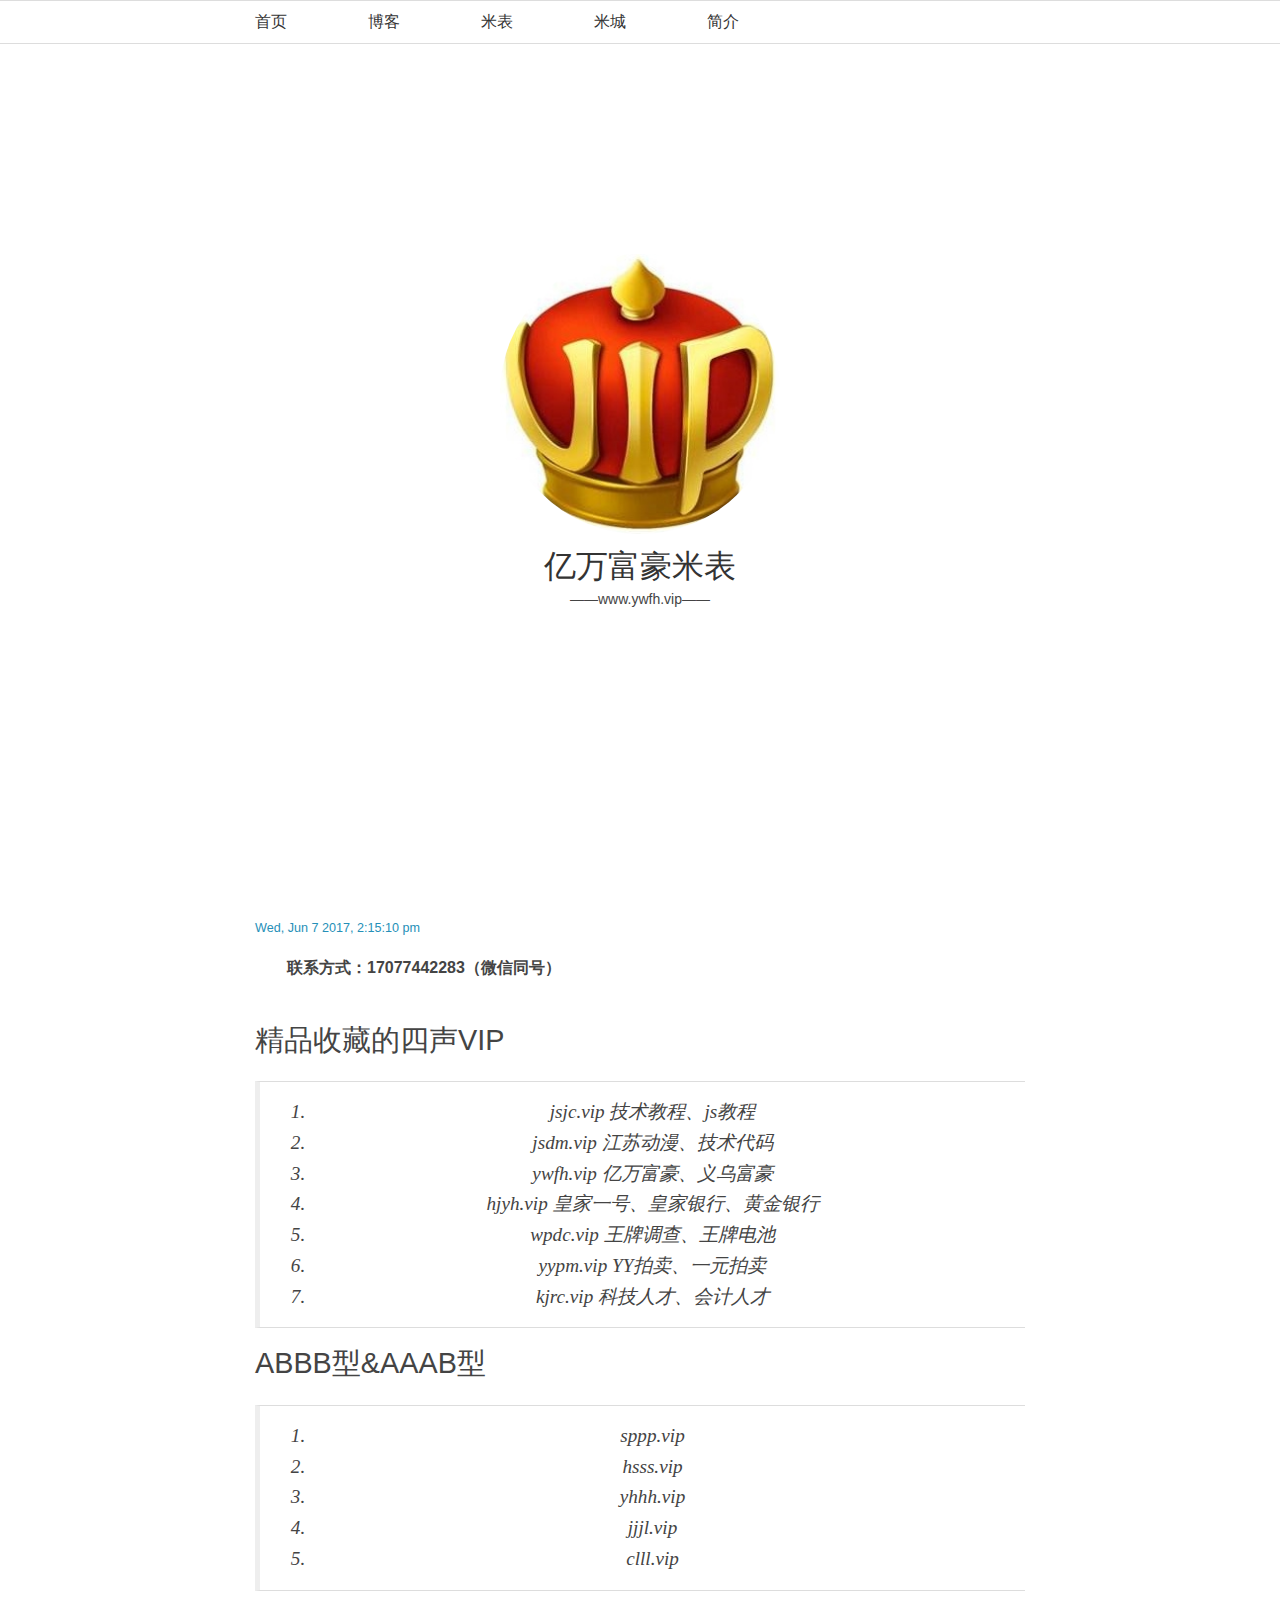
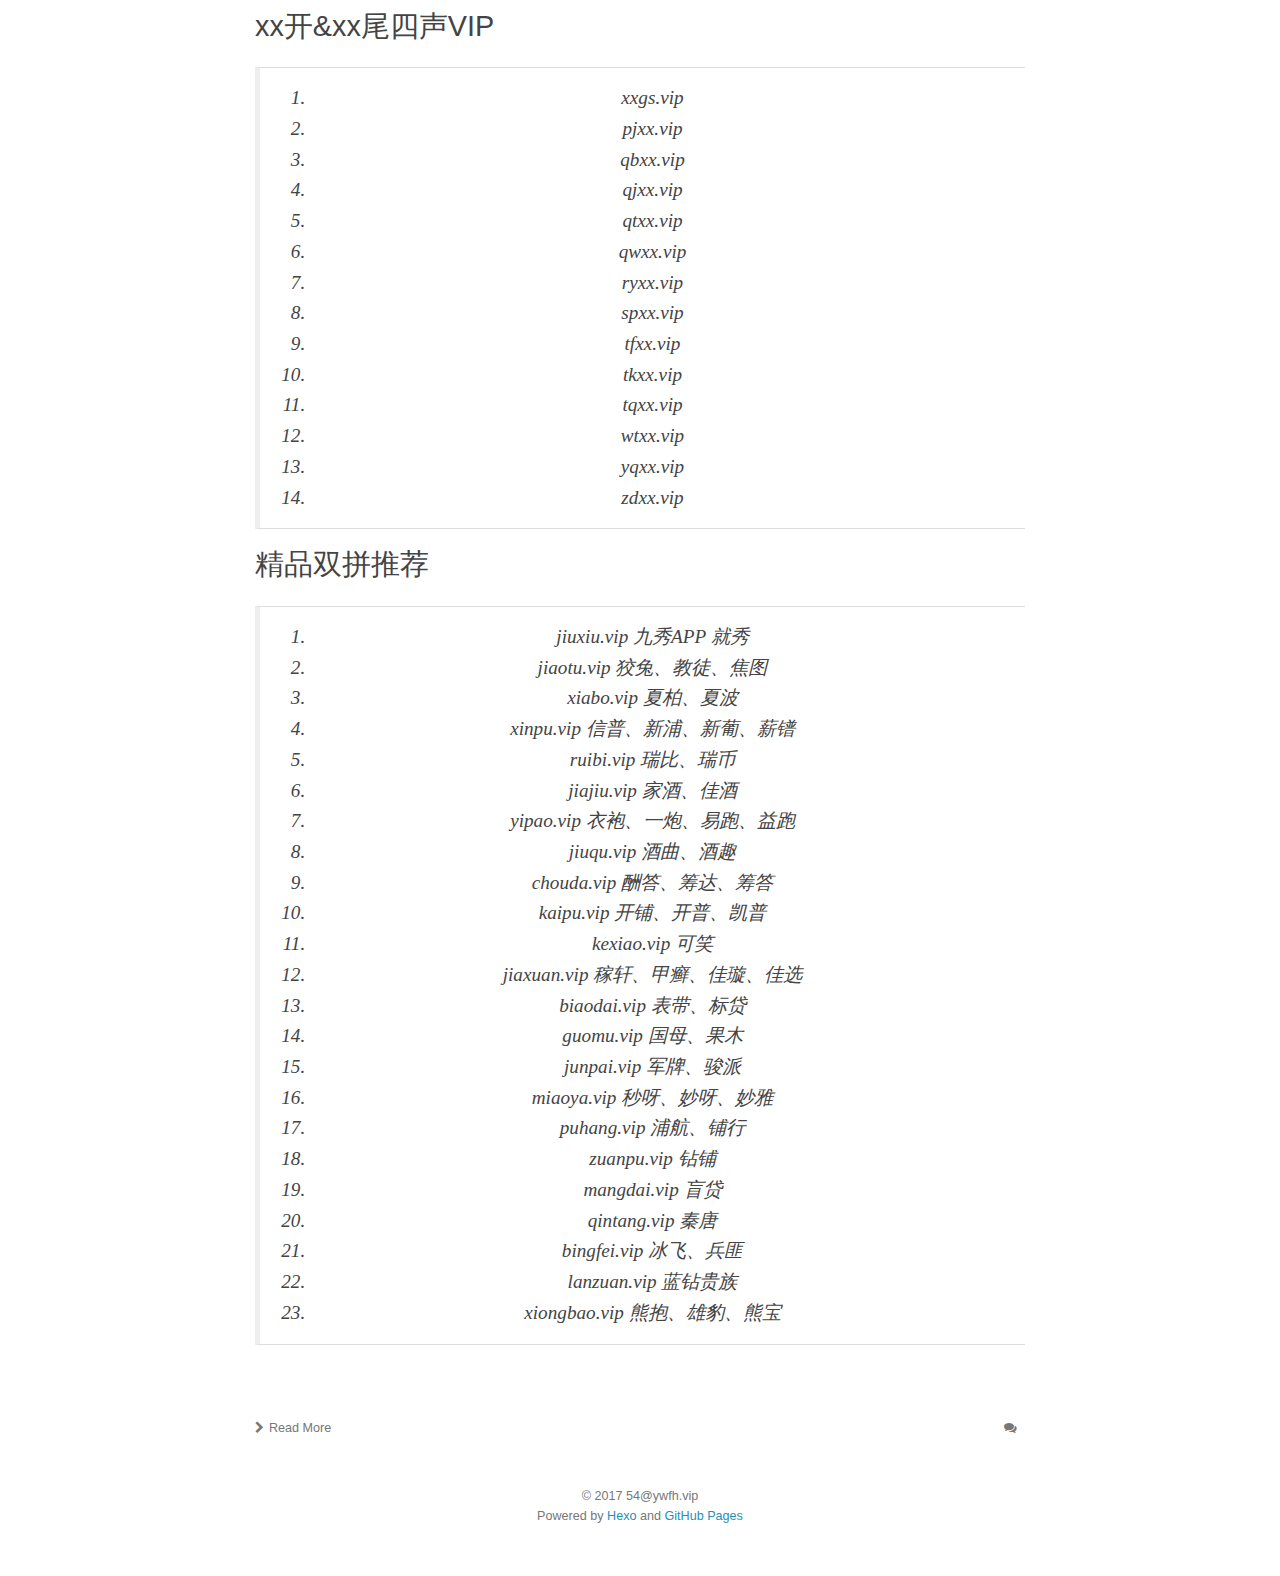
==== index.html @ cd0932d5 "Site updated: 2017-06-07 15:28:38" ====
<!DOCTYPE HTML>
<html>
<head>
  <meta charset="utf-8">
  
  <title>亿万富豪米表</title>
  <meta name="author" content="54@ywfh.vip">
  
  
  <meta name="viewport" content="width=device-width, initial-scale=1, maximum-scale=1">

  
  <meta property="og:site_name" content="亿万富豪米表"/>

  
    <meta property="og:image" content="undefined"/>
  

  <link href="/favicon.ico" rel="icon">
  <link rel="alternate" href="/atom.xml" title="亿万富豪米表" type="application/atom+xml">
  <link rel="stylesheet" href="//netdna.bootstrapcdn.com/bootstrap/3.1.0/css/bootstrap.min.css">
<link rel="stylesheet" href="//netdna.bootstrapcdn.com/font-awesome/4.0.3/css/font-awesome.css">
<link rel="stylesheet" href="/css/style.css">
  <script src="http://code.jquery.com/jquery-2.1.1.min.js"></script>
  <!--[if lt IE 9]><script src="//html5shiv.googlecode.com/svn/trunk/html5.js"></script><![endif]-->
  
<script type="text/javascript">
  var _gaq = _gaq || [];
  _gaq.push(['_setAccount', 'UA-368771XX-X']);
  _gaq.push(['_trackPageview']);

  (function() {
    var ga = document.createElement('script'); ga.type = 'text/javascript'; ga.async = true;
    ga.src = ('https:' == document.location.protocol ? 'https://ssl' : 'http://www') + '.google-analytics.com/ga.js';
    var s = document.getElementsByTagName('script')[0]; s.parentNode.insertBefore(ga, s);
  })();
</script>

</head>

<body>
  <header id="header" class='normal_mode'>
    <nav id="main-nav">
  <ul class='container'>
    
      <li><a href="http://mgal.cn">首页</a></li>
    
      <li><a href="http://blog.mgal.cn">博客</a></li>
    
      <li><a href="/">米表</a></li>
    
      <li><a href="http://www.jianshu.com/p/e6744fd95f46">米城</a></li>
    
      <li><a href="http://blog.mgal.cn/about">简介</a></li>
    
  </ul>
  <div class="clearfix"></div>
</nav>
  </header>
  <div id="content" class="container">
    <div id="cover">
	<div id="profile" alt="http://or22gdng5.bkt.clouddn.com/mark/20170607-144339806.jpg">
		<a href="/">
			<div class="logo">
				<img src="/logo.png" alt="Profile Picture">
			</div>
			<div id="title">亿万富豪米表</div>
		</a>

		
			<div id="subtitle">——www.ywfh.vip——</div>
		
		 <ul class="my-socials">
  
 
</ul>
	</div>
</div>


  <article class="post">
  
    <div class="gallery">
  <div class="photoset">
    
      <img src="">
    
  </div>
  <div class="control">
    <div class="prev"></div>
    <div class="next"></div>
  </div>
</div>
  
  <div class="post-content">
    <header>
      
      <time datetime="2017-06-07T06:15:10.644Z"><a href="/2017/06/07/hello-world/">Wed, Jun 7 2017, 2:15:10 pm</a></time>

  
    <h1 class="title"><a href="/2017/06/07/hello-world/"></a></h1>
  



<div class="clear"></div>
      
    </header>
    <div class="entry">
      
        <p><strong>联系方式：17077442283（微信同号）‌</strong><br><img src="http://or22gdng5.bkt.clouddn.com/mark/20170607-150632380.jpg" alt=""></p>
<h1 id="精品收藏的四声VIP"><a href="#精品收藏的四声VIP" class="headerlink" title="精品收藏的四声VIP"></a>精品收藏的四声VIP</h1><blockquote>
<ol>
<li>jsjc.vip 技术教程、js教程</li>
<li>jsdm.vip 江苏动漫、技术代码</li>
<li>ywfh.vip 亿万富豪、义乌富豪</li>
<li>hjyh.vip 皇家一号、皇家银行、黄金银行</li>
<li>wpdc.vip 王牌调查、王牌电池</li>
<li>yypm.vip YY拍卖、一元拍卖</li>
<li>kjrc.vip 科技人才、会计人才</li>
</ol>
</blockquote>
<h1 id="‌ABBB型-amp-AAAB型"><a href="#‌ABBB型-amp-AAAB型" class="headerlink" title="‌ABBB型&amp;AAAB型"></a>‌ABBB型&amp;AAAB型</h1><blockquote>
<ol>
<li>sppp.vip</li>
<li>hsss.vip</li>
<li>yhhh.vip</li>
<li>jjjl.vip</li>
<li>clll.vip</li>
</ol>
</blockquote>
<h1 id="xx开-amp-xx尾四声VIP"><a href="#xx开-amp-xx尾四声VIP" class="headerlink" title="xx开&amp;xx尾四声VIP"></a>xx开&amp;xx尾四声VIP</h1><blockquote>
<ol>
<li>xxgs.vip</li>
<li>pjxx.vip</li>
<li>qbxx.vip</li>
<li>qjxx.vip</li>
<li>qtxx.vip</li>
<li>qwxx.vip</li>
<li>ryxx.vip</li>
<li>spxx.vip</li>
<li>tfxx.vip</li>
<li>tkxx.vip</li>
<li>tqxx.vip</li>
<li>wtxx.vip</li>
<li>yqxx.vip</li>
<li>zdxx.vip</li>
</ol>
</blockquote>
<h1 id="精品双拼推荐"><a href="#精品双拼推荐" class="headerlink" title="精品双拼推荐"></a>精品双拼推荐</h1><blockquote>
<ol>
<li>jiuxiu.vip 九秀APP 就秀</li>
<li>jiaotu.vip 狡兔、教徒、焦图</li>
<li>xiabo.vip 夏柏、夏波</li>
<li>xinpu.vip 信普、新浦、新葡、薪镨</li>
<li>ruibi.vip 瑞比、瑞币</li>
<li>jiajiu.vip 家酒、佳酒</li>
<li>yipao.vip 衣袍、一炮、易跑、益跑</li>
<li>jiuqu.vip 酒曲、酒趣</li>
<li>chouda.vip 酬答、筹达、筹答</li>
<li>kaipu.vip 开铺、开普、凯普</li>
<li>kexiao.vip 可笑</li>
<li>jiaxuan.vip 稼轩、甲癣、佳璇、佳选</li>
<li>biaodai.vip 表带、标贷</li>
<li>guomu.vip 国母、果木</li>
<li>junpai.vip 军牌、骏派</li>
<li>miaoya.vip 秒呀、妙呀、妙雅</li>
<li>puhang.vip 浦航、铺行</li>
<li>zuanpu.vip 钻铺</li>
<li>mangdai.vip 盲贷</li>
<li>qintang.vip 秦唐</li>
<li>bingfei.vip 冰飞、兵匪</li>
<li>lanzuan.vip 蓝钻贵族</li>
<li>xiongbao.vip 熊抱、雄豹、熊宝</li>
</ol>
</blockquote>
<p><img src="http://or22gdng5.bkt.clouddn.com/mark/20170607-144339806.jpg" alt=""></p>

      
    </div>
    <footer>
      
        <div class="alignleft">
            <a href="/2017/06/07/hello-world/#more" class="more-link"><i class="fa fa-chevron-right"></i>Read More</a>
        </div>
        
        
          <div class="alignright"> 
            <a href="http://ywfh.vip/2017/06/07/hello-world/#comment" class="comment-link">
              <i class="fa fa-comments"></i><span class="ds-thread-count" data-thread-key="/2017/06/07/hello-world/">&nbsp;
              </span>
            </a>
          </div>
        
      
      <div class="clearfix"></div>
    </footer>
  </div>
</article>





<nav id="pagination">
  
  
  <div class="clearfix"></div>
</nav>

<script src="/js/jquery.anystretch.min.js"></script>
<script src="/js/cover.js"></script>

    <div class="clearfix"></div>
  </div>
  <footer id="footer" class="inner"><div>
  
  &copy; 2017 54@ywfh.vip
  
</div>
Powered by <a href="http://zespia.tw/hexo/" title="Hexo" target="_blank" rel="external">Hexo</a> and <a href="http://pages.github.com/" title="GitHub Pages" target="_blank" rel="external">GitHub Pages</a>

<div class="clearfix"></div></footer>
  
<script src="/js/jquery.imagesloaded.min.js"></script>
<script src="/js/gallery.js"></script>
<script src="//netdna.bootstrapcdn.com/bootstrap/3.1.0/js/bootstrap.min.js"></script>




    <script type="text/javascript">
        (function(){

            $(window).scroll(function(){

                var scrollTop = $(window).scrollTop();
                if ( scrollTop >200 ){
                    $("#main-nav").removeClass('normal_mode').addClass('top_mode');
                } else{
                    $("#main-nav").removeClass('top_mode').addClass('normal_mode');
                }

            });

        })();
    </script>



  <link rel="stylesheet" href="/fancybox/jquery.fancybox.css" media="screen" type="text/css">
  <script src="/fancybox/jquery.fancybox.pack.js"></script>
  <script type="text/javascript">
  (function($){
    $('.fancybox').fancybox({
      'titlePosition': 'inside'
    });
  })(jQuery);
  </script>



    
    <script type="text/javascript">
      var duoshuoQuery = {short_name:"your_id"};
    (function() {
      var ds = document.createElement('script');
      ds.type = 'text/javascript';ds.async = true;
      ds.src = 'http://static.duoshuo.com/embed.js';
      ds.charset = 'UTF-8';
      (document.getElementsByTagName('head')[0] 
      || document.getElementsByTagName('body')[0]).appendChild(ds);
    })();
  </script>



<script type="text/javascript">
  
  $(function(){

    $('.title').hover(
      function() {      
        $(this).stop().animate(
          {'marginLeft': '10px'}, 200
        );   
      }, 
      function() {       
        $(this).stop().animate({'marginLeft': '0px'}, 200);      
      
    });   

  });

</script>


</body>
</html>
---- css/style.css ----
* {
  margin: 0;
  padding: 0;
}
body {
  background: #fff;
  color: #444;
  font-family: "Helvetica Neue", "Helvetica", Arial, sans-serif;
  font-size: 14px;
  text-shadow: 0 0 1px transparent;
}
@media screen and (max-width: 600px) {
  body {
    font-size: 13px;
  }
}
h1,
h2,
h3,
h4,
h5,
h6 {
  font-family: "Lato", Helvetica Neue, Helvetica, Arial, sans-serif;
}
h1 {
  font-size: 1.8em;
}
h2 {
  font-size: 1.5em;
}
h3 {
  font-size: 1.3em;
}
.fa {
  display: inline;
}
a {
  text-decoration: none;
  color: #258fb8;
}
a:hover {
  text-decoration: underline;
}
p {
  text-indent: 2em;
}
.alignleft {
  float: left;
}
.alignright {
  float: right;
}
.clearfix {
  zoom: 1;
}
.clearfix:before,
.clearfix:after {
  content: "";
  display: table;
}
.clearfix:after {
  clear: both;
}
@media screen and (min-width: 1200px) {
  .container {
    width: 800px;
  }
}
.jiathis_style * {
  -webkit-box-sizing: content-box;
  -moz-box-sizing: content-box;
  box-sizing: content-box;
  -webkit-box-sizing: content-box;
  -moz-box-sizing: content-box;
  -webkit-box-sizing: content-box;
  -moz-box-sizing: content-box;
  box-sizing: content-box;
}
.categories,
.tags {
  position: relative;
  margin-bottom: 5px;
}
.categories a,
.tags a,
.categories i,
.tags i {
  color: #777;
}
.categories a:hover,
.tags a:hover {
  color: #258fb8;
  text-decoration: none;
}
#header {
  text-shadow: 0 0 1px #fff;
  margin-top: 0px;
}
#header a {
  color: #999;
}
#header a:hover {
  color: #258fb8;
  text-decoration: none;
}
#header h1 {
  font-weight: normal;
  font-size: 2.5em;
  line-height: 1;
}
#header h2 {
  font-weight: normal;
  font-size: 0.9em;
  line-height: 1;
  margin-top: 10px;
}
#header #main-nav {
  border-top: 1px solid #ddd;
  border-bottom: 1px solid #ddd;
  font-family: "Lato", Helvetica Neue, Helvetica, Arial, sans-serif;
  line-height: 2.5em;
}
#header #main-nav.top_mode {
  position: fixed;
  top: 0px;
  left: 0px;
  right: 0px;
  z-index: 5000;
  background-color: #fff;
}
#header #main-nav ul {
  list-style: none;
  margin-bottom: 0;
}
#header #main-nav ul li {
  display: inline-block;
  padding: 3px 0px;
  margin-right: 10%;
}
#header #main-nav ul li a {
  color: #333;
  font-size: 16px;
}
#header #main-nav ul li a:hover {
  color: #258fb8;
}
article {
  margin: 20px 0 40px 0;
}
article.page {
  padding-left: 20px;
}
article.page .icon {
  display: none;
}
article.post .icon:before {
  content: '\f016';
}
article.photo .icon:before {
  content: '\f030';
}
article.link .icon:before {
  content: '\f0c1';
}
article.link .title a:after {
  content: '\f08e';
  color: #777;
  font: 12px font-icon;
  padding-left: 10px;
  vertical-align: super;
}
article .post-content {
  position: relative;
}
article .gallery {
  overflow: hidden;
  position: relative;
}
article .gallery:hover .control {
  opacity: 1;
  -ms-filter: none;
  filter: none;
}
article .gallery img {
  min-width: 100%;
  max-width: 100%;
  height: auto;
  position: absolute;
  top: 0;
  left: 0;
  opacity: 0;
  -ms-filter: "progid:DXImageTransform.Microsoft.Alpha(Opacity=0)";
  filter: alpha(opacity=0);
}
article .gallery .control {
  opacity: 0;
  -ms-filter: "progid:DXImageTransform.Microsoft.Alpha(Opacity=0)";
  filter: alpha(opacity=0);
  -webkit-transition: 0.3s;
  -moz-transition: 0.3s;
  -o-transition: 0.3s;
  -ms-transition: 0.3s;
  transition: 0.3s;
}
article .gallery .prev,
article .gallery .next {
  position: absolute;
  top: 0;
  width: 50%;
  height: 100%;
  cursor: pointer;
}
article .gallery .prev:before,
article .gallery .next:before {
  position: absolute;
  font: 24px/1 font-icon;
  text-align: center;
  width: 24px;
  text-shadow: 0 0 15px rgba(0,0,0,0.5);
  color: #fff;
  margin-top: -12px;
  top: 50%;
}
article .gallery .prev {
  left: 0;
}
article .gallery .prev:before {
  content: '\f053';
  left: 10px;
}
article .gallery .next {
  right: 0;
}
article .gallery .next:before {
  content: '\f054';
  right: 10px;
}
article header .icon {
  width: 32px;
  height: 32px;
  margin-right: 25px;
  position: absolute;
  top: 20px;
  left: 20px;
  color: #258fb8;
}
@media screen and (max-width: 600px) {
  article header .icon {
    display: none;
  }
}
article header .icon:before {
  position: absolute;
  font: 32px font-icon;
  top: 0;
  left: 0;
  width: 32px;
  text-align: center;
}
article header time {
  color: #777;
  font: 0.9em "Lato", Helvetica Neue, Helvetica, Arial, sans-serif;
  margin-bottom: 5px;
  display: block;
  line-height: 1;
}
article header .title {
  font-weight: normal;
  font-size: 35px;
  margin: 10px 0px;
  color: #258fb8;
}
article header .title a {
  color: #258fb8;
}
article header .title a:hover {
  color: #258fb8;
  text-decoration: none;
}
article .entry {
  text-align: justify;
  line-height: 1.6;
  font-size: 16px;
}
article .entry p,
article .entry blockquote,
article .entry ul,
article .entry ol,
article .entry dl,
article .entry table,
article .entry iframe,
article .entry h3,
article .entry h4,
article .entry h5,
article .entry h6,
article .entry .video-container {
  margin-top: 15px;
}
article .entry p {
  margin: 20px 0;
  font-size: 16px;
  line-height: 25px;
}
article .entry blockquote {
  border-top: 1px solid #ddd;
  border-bottom: 1px solid #ddd;
  font-style: italic;
  font-family: "Georgia", serif;
  font-size: 1.2em;
  padding: 0 30px 15px;
  text-align: center;
}
article .entry blockquote footer {
  border-top: none;
  font-size: 0.8em;
  line-height: 1;
  margin: 20px 0 0;
  padding-top: 0;
}
article .entry blockquote footer cite:before {
  content: '—';
  color: #ccc;
  padding: 0 0.5em;
}
article .entry code,
article .entry pre {
  font-family: Monaco, Menlo, Consolas, Courier New, monospace;
}
article .entry code {
  background: #eee;
  color: #666;
  padding: 0 5px;
  margin: 0 2px;
  font-size: 0.9em;
  border: 1px solid #ddd;
  border-radius: 3px;
}
article .entry pre {
  background: #eee;
  border: 1px solid #ddd;
  margin-top: 15px;
  overflow: auto;
  padding: 7px 15px;
  border-radius: 2px;
}
article .entry pre code {
  background: none;
  padding: 0;
  margin: 0;
  border: none;
  border-radius: 0;
}
article .entry ul,
article .entry ol,
article .entry dl {
  margin-left: 20px;
}
article .entry ul ul,
article .entry ol ul,
article .entry dl ul,
article .entry ul ol,
article .entry ol ol,
article .entry dl ol,
article .entry ul dl,
article .entry ol dl,
article .entry dl dl {
  margin-top: 0;
}
article .entry h1,
article .entry h2 {
  padding-bottom: 10px;
  margin-top: 20px;
}
article .entry img,
article .entry video {
  max-width: 100%;
  height: auto;
  border: none;
}
article .entry iframe {
  border: none;
}
article .entry .caption {
  display: block;
  margin: 5px 0;
  color: #777;
  position: relative;
  font-size: 0.9em;
}
article .entry .caption i {
  margin-right: 10px;
}
article .entry .video-container {
  position: relative;
  padding-bottom: 56.25%;
  padding-top: 30px;
  height: 0;
  overflow: hidden;
}
article .entry .video-container iframe,
article .entry .video-container object,
article .entry .video-container embed {
  position: absolute;
  top: 0;
  left: 0;
  width: 100%;
  height: 100%;
  margin-top: 0;
}
article .entry .pullquote {
  float: right;
  border: none;
  padding: 0;
  margin: 1em 0 0.5em 1.5em;
  text-align: left;
  width: 45%;
  font-size: 1.5em;
}
article #profile {
  padding: 30px 0;
  background: #f9f9f9;
  border-bottom: 1px solid #ddd;
  color: #666;
}
article footer {
  margin-top: 15px;
  padding-top: 10px;
  color: #777;
  font-size: 0.9em;
  line-height: 16px;
  position: relative;
  min-height: 16px;
}
article footer a {
  color: #777;
}
article footer a:hover {
  color: #258fb8;
  text-decoration: none;
}
article footer a:before {
  padding-right: 10px;
  vertical-align: middle;
}
article footer .categories,
article footer .tags {
  position: relative;
  margin: 5px 0;
}
.more-link .fa {
  margin-right: 5px;
}
.comment-link .fa {
  margin-right: 5px;
}
#comment {
  background: #fff;
  margin-bottom: 50px;
}
#comment .title {
  font-weight: normal;
  margin-bottom: 15px;
}
#pagination a {
  display: block;
  padding: 5px 10px;
  background: #ddd;
  color: #777;
  font-family: "Lato", Helvetica Neue, Helvetica, Arial, sans-serif;
  text-shadow: 0 0 1px #fff;
  margin: 10px 0;
}
#pagination a:hover {
  background: #258fb8;
  color: #fff;
  text-decoration: none;
  text-shadow: none;
}
#pagination .prev .fa {
  margin-right: 5px;
}
#pagination .next .fa {
  margin-left: 5px;
}
#cover {
  height: 250px;
  background: #f9f9f9;
  text-align: center;
  center: fixed;
  -moz-background-size: cover;
  -webkit-background-size: cover;
  -o-background-size: cover;
  -webkit-background-size: cover;
  -moz-background-size: cover;
  background-size: cover;
}
#cover #profile {
  padding-top: 60px;
}
#cover #profile a {
  font-size: 32px;
  color: #333;
  text-transform: uppercase;
}
#cover #profile .logo {
  margin-bottom: 10px;
}
#cover #profile .logo img {
  -webkit-border-radius: 50%;
  border-radius: 50%;
  -moz-border-radius: 50%;
  -webkit-border-radius: 50%;
  width: 280px;
  height: 280px;
  -webkit-box-shadow: 0 0 1px #fff;
  box-shadow: 0 0 1px #fff;
}
#cover #profile .my-socials {
  display: inline-block;
  list-style: none;
  margin: 0 auto;
}
#cover #profile .my-socials li {
  float: left;
  width: 30px;
  margin: 5px;
}
#cover #profile .my-socials li a {
  background: #cd5c5c;
  text-decoration: none;
  display: block;
  text-align: center;
  width: 30px;
  height: 30px;
  border-radius: 30px;
  color: #fff;
}
#cover #profile .my-socials li a:hover {
  color: #fff;
  -webkit-box-shadow: 0 0 10px rgba(0,0,0,0.5);
  box-shadow: 0 0 10px rgba(0,0,0,0.5);
}
#cover #profile .my-socials li .weibo {
  background-color: #e20021;
}
#cover #profile .my-socials li .github {
  background-color: #333;
}
#cover #profile .my-socials li .twitter {
  background-color: #00b6f3;
}
#cover #profile .my-socials li .email {
  background-color: #ffd700;
}
#cover #profile .my-socials li i {
  font-size: 18px;
  font-style: normal;
  line-height: 30px;
  margin: 0;
}
.archive-title {
  color: #777;
  font-weight: normal;
  margin-bottom: 30px;
  text-shadow: 0 0 1px #fff;
}
.archive-title .fa {
  padding-right: 15px;
}
.archive {
  border-bottom: 1px solid #ddd;
  margin-bottom: 50px;
}
.archive article {
  -webkit-box-shadow: none;
  box-shadow: none;
}
.archive article .post-content {
  margin-bottom: 0;
}
#sidebar {
  width: 270px;
  line-height: 1.8em;
}
@media screen and (max-width: 900px) {
  #sidebar {
    float: none;
    width: 100%;
  }
}
#sidebar .widget {
  background: #fff;
  -webkit-box-shadow: 0px 1px 3px #636262;
  box-shadow: 0px 1px 3px #636262;
  margin-bottom: 30px;
  word-wrap: break-word;
}
#sidebar .widget .title {
  padding: 15px 20px;
  font-size: 1em;
  border-bottom: 1px solid #ddd;
  font-weight: normal;
}
#sidebar .widget .entry {
  font-size: 0.9em;
  padding: 15px 20px;
}
#sidebar .widget ul,
#sidebar .widget ol,
#sidebar .widget dl {
  list-style: none;
}
#sidebar .widget ul ul,
#sidebar .widget ol ul,
#sidebar .widget dl ul,
#sidebar .widget ul ol,
#sidebar .widget ol ol,
#sidebar .widget dl ol,
#sidebar .widget ul dl,
#sidebar .widget ol dl,
#sidebar .widget dl dl {
  list-style: disc;
  margin-left: 20px;
}
#sidebar .search {
  margin-bottom: 30px;
  -webkit-box-shadow: 0px 1px 3px #636262;
  box-shadow: 0px 1px 3px #636262;
}
#sidebar .search input {
  background: #fff;
  font-family: "Lato", Helvetica Neue, Helvetica, Arial, sans-serif;
  font-style: italic;
  font-size: 1em;
  padding: 10px 15px;
  border: 1px solid #ddd;
  width: 100%;
  -webkit-box-sizing: border-box;
  -moz-box-sizing: border-box;
  box-sizing: border-box;
  color: #777;
}
#sidebar .search input:focus {
  color: #444;
}
#sidebar .tag small {
  margin-left: 15px;
  color: #777;
}
#sidebar .tag small:before {
  content: '(';
}
#sidebar .tag small:after {
  content: ')';
}
#sidebar .twitter li {
  border-bottom: 1px solid #ddd;
  padding: 15px 20px;
  font-size: 0.9em;
}
#sidebar .twitter li:last-of-type {
  border-bottom: none;
}
#sidebar .twitter small {
  display: block;
  margin-top: 10px;
  color: #777;
  line-height: 1;
}
#sidebar .tagcloud .entry {
  padding-right: 5px;
}
#sidebar .tagcloud a {
  margin-right: 10px;
  display: inline-block;
}
#footer {
  color: #777;
  margin-bottom: 50px;
  font: 0.9em/1.6 "Lato", Helvetica Neue, Helvetica, Arial, sans-serif;
  text-shadow: 0 0 1px #fff;
  margin-top: 10px;
  text-align: center;
}
#footer .icon {
  width: 32px;
  height: 32px;
}
#footer .github:before {
  content: "\f09b";
}
.entry .gist {
  background: #eee;
  border: 1px solid #ddd;
  margin-top: 15px;
  padding: 7px 15px;
  border-radius: 2px;
  text-shadow: 0 0 1px #fff;
  line-height: 1.6;
  overflow: auto;
  color: #666;
}
.entry .gist .gist-file {
  border: none;
  font-family: inherit;
  margin: 0;
  font-size: 0.9em;
}
.entry .gist .gist-file .gist-data {
  background: none;
  border-bottom: none;
}
.entry .gist .gist-file .gist-data pre {
  padding: 0 !important;
  font-family: Monaco, Menlo, Consolas, Courier New, monospace;
}
.entry .gist .gist-file .gist-meta {
  background: none;
  color: #777;
  margin-top: 5px;
  padding: 0;
  text-shadow: 0 0 1px #fff;
  font-size: 100%;
}
.entry .gist .gist-file .gist-meta a {
  color: #258fb8;
}
.entry .gist .gist-file .gist-meta a:visited {
  color: #258fb8;
}
figure.highlight {
  background: #eee;
  border: 1px solid #ddd;
  margin-top: 15px;
  padding: 7px 15px;
  border-radius: 2px;
  text-shadow: 0 0 1px #fff;
  line-height: 1.6;
  overflow: auto;
  position: relative;
  font-size: 0.9em;
}
figure.highlight figcaption {
  color: #777;
  margin-bottom: 5px;
  text-shadow: 0 0 1px #fff;
}
figure.highlight figcaption a {
  position: absolute;
  right: 15px;
}
figure.highlight pre {
  border: none;
  padding: 0;
  margin: 0;
}
figure.highlight table {
  margin-top: 0;
  border-spacing: 0;
}
figure.highlight .gutter {
  color: #777;
  padding-right: 15px;
  border-right: 1px solid #ddd;
  text-align: right;
}
figure.highlight .code {
  padding-left: 15px;
  border-left: 1px solid #fff;
  color: #666;
}
pre .comment,
pre .template_comment,
pre .diff .header,
pre .doctype,
pre .pi,
pre .lisp .string,
pre .javadoc {
  color: #93a1a1;
  font-style: italic;
}
pre .keyword,
pre .winutils,
pre .method,
pre .addition,
pre .css .tag,
pre .request,
pre .status,
pre .nginx .title {
  color: #859900;
}
pre .number,
pre .command,
pre .string,
pre .tag .value,
pre .phpdoc,
pre .tex .formula,
pre .regexp,
pre .hexcolor {
  color: #2aa198;
}
pre .title,
pre .localvars,
pre .chunk,
pre .decorator,
pre .built_in,
pre .identifier,
pre .vhdl,
pre .literal,
pre .id {
  color: #268bd2;
}
pre .attribute,
pre .variable,
pre .lisp .body,
pre .smalltalk .number,
pre .constant,
pre .class .title,
pre .parent,
pre .haskell .type {
  color: #b58900;
}
pre .preprocessor,
pre .preprocessor .keyword,
pre .shebang,
pre .symbol,
pre .symbol .string,
pre .diff .change,
pre .special,
pre .attr_selector,
pre .important,
pre .subst,
pre .cdata,
pre .clojure .title {
  color: #cb4b16;
}
pre .deletion {
  color: #dc322f;
}
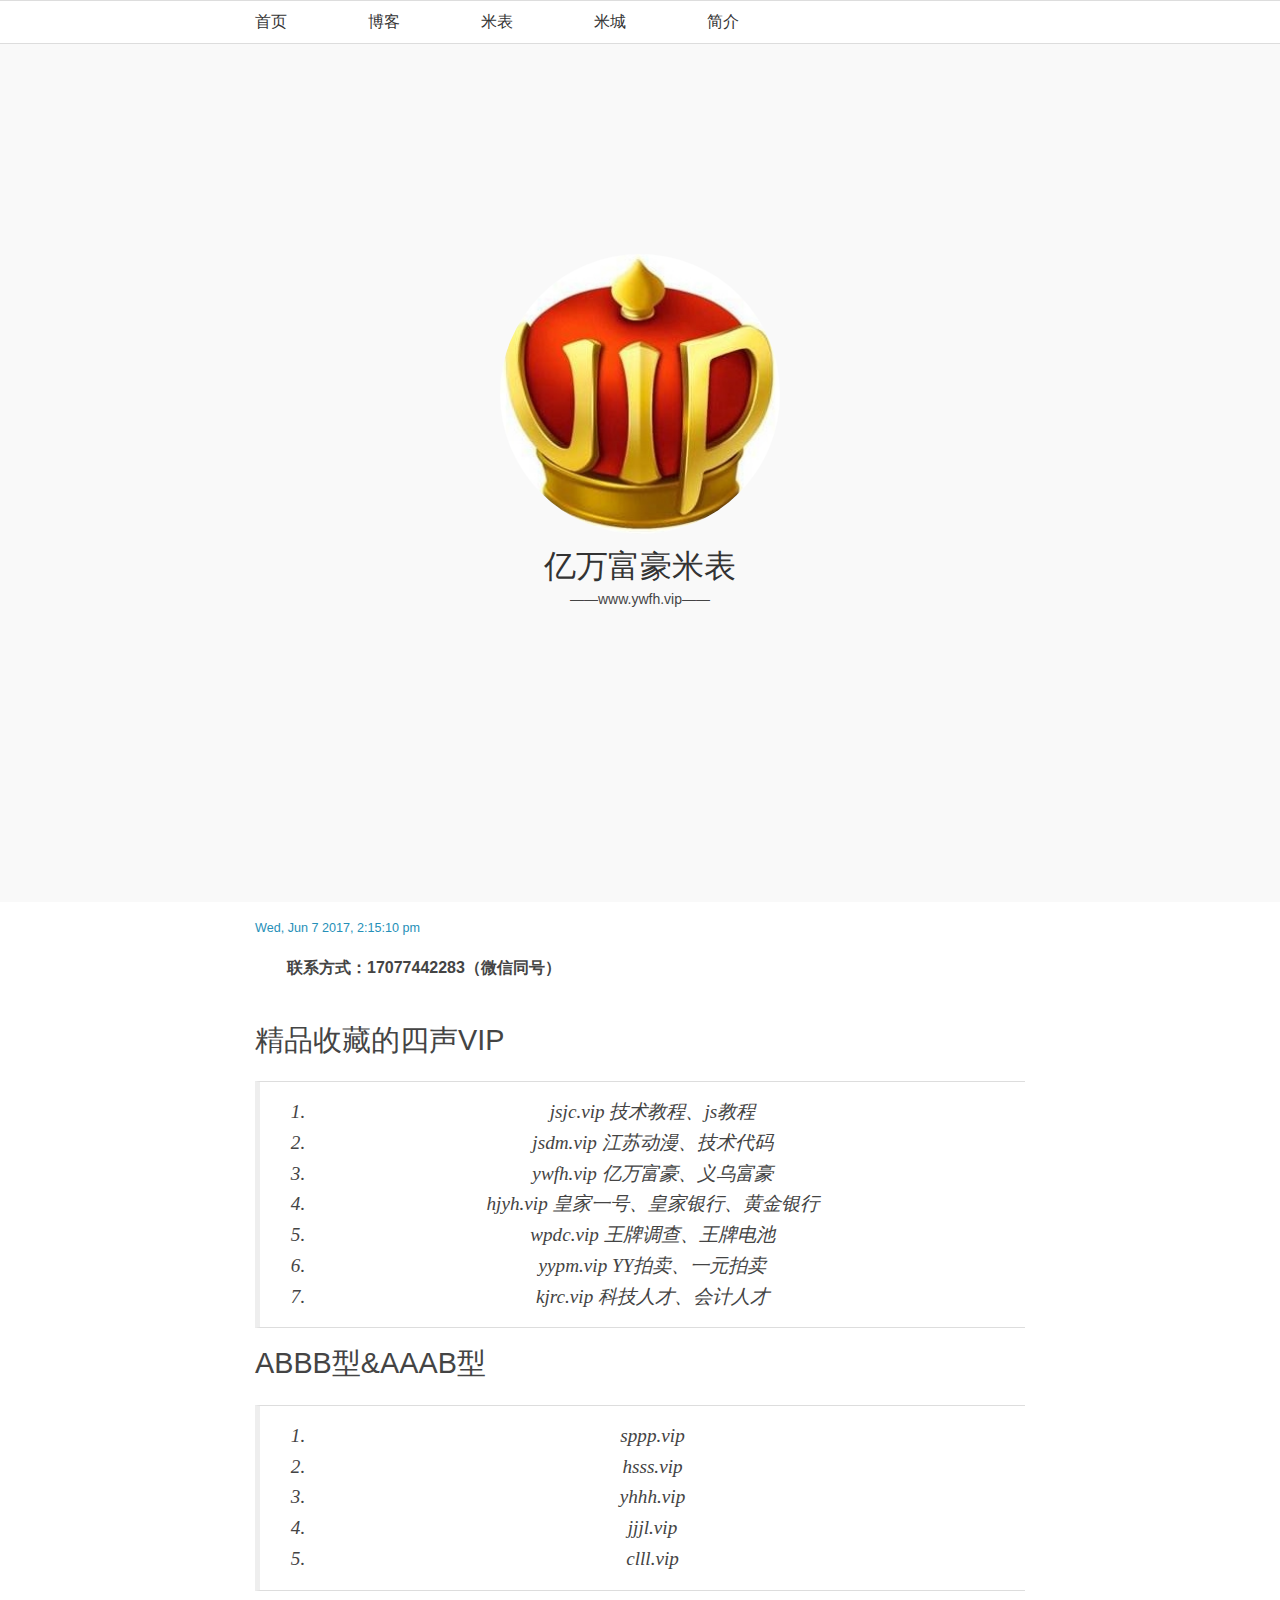
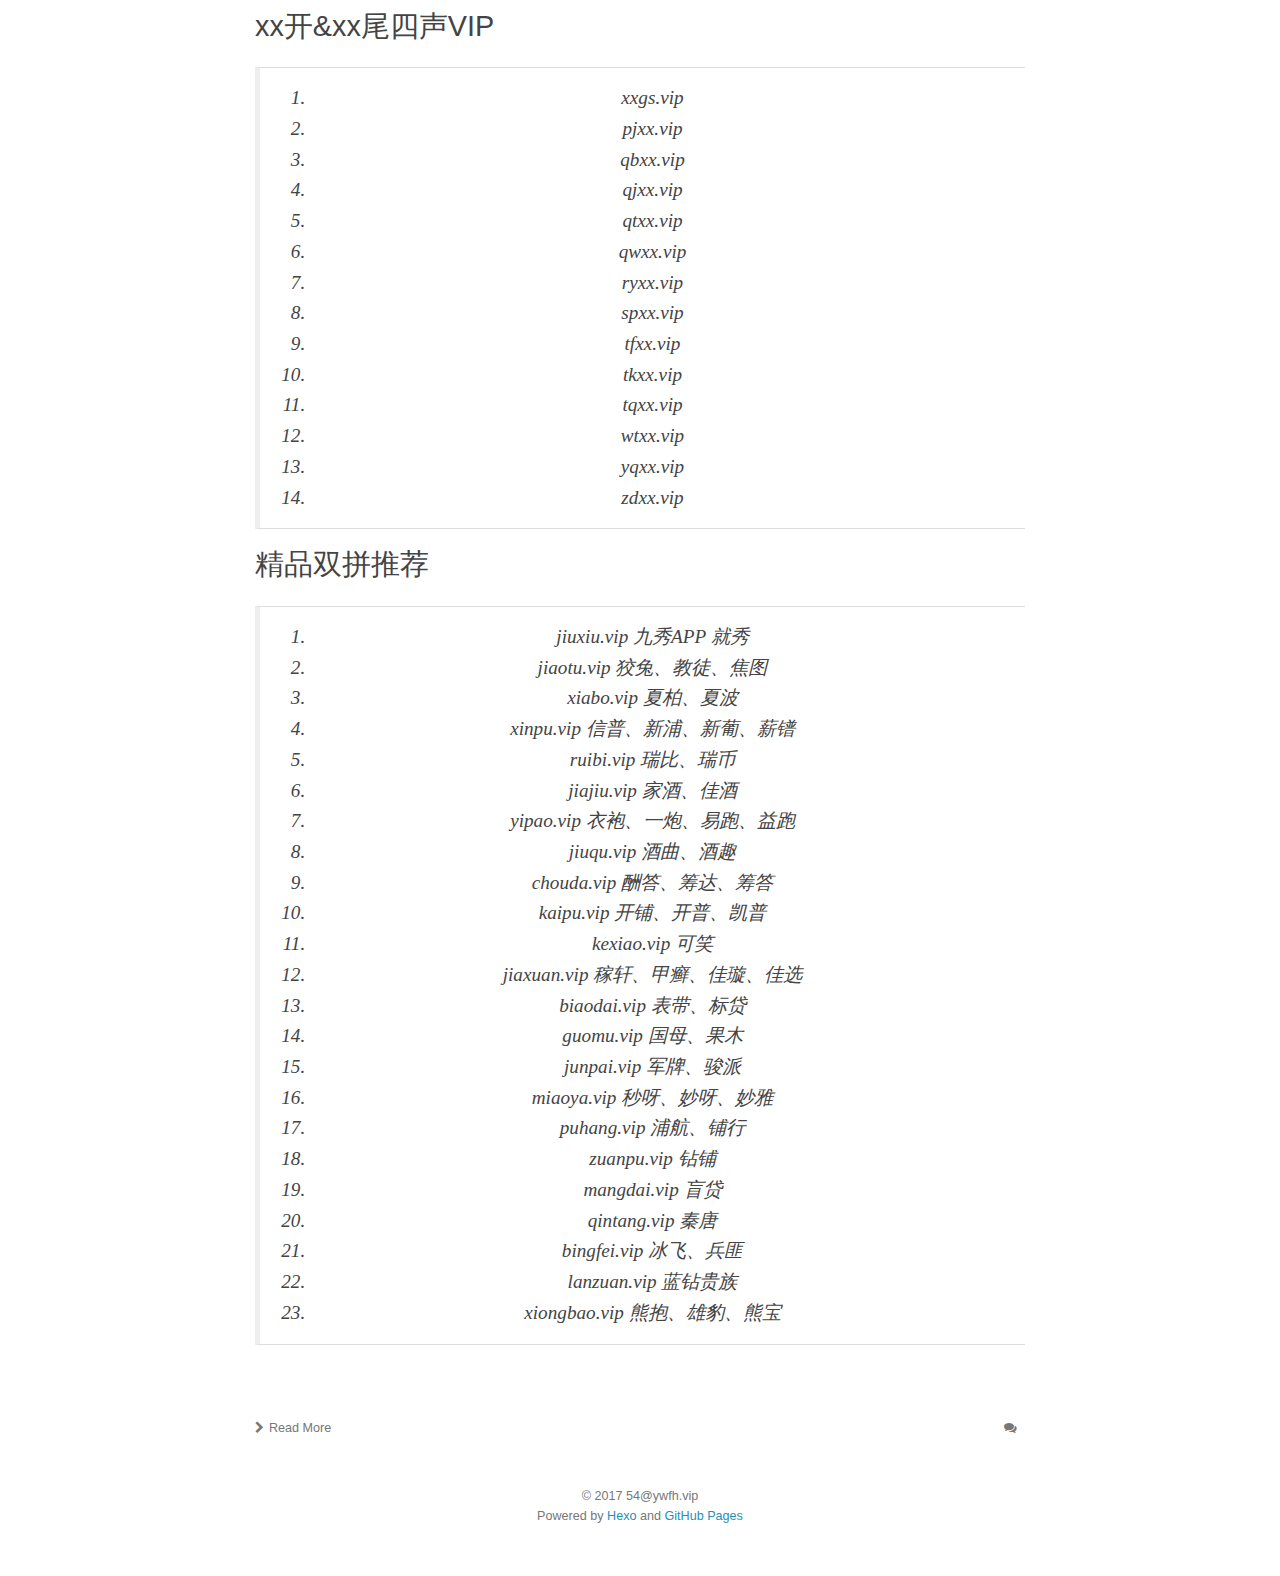
==== commit 46b10049: "Site updated: 2017-06-07 15:34:54" ====
--- a/index.html
+++ b/index.html
@@ -59,7 +59,7 @@
   </header>
   <div id="content" class="container">
     <div id="cover">
-	<div id="profile" alt="http://or22gdng5.bkt.clouddn.com/mark/20170607-144339806.jpg">
+	<div id="profile" alt="">
 		<a href="/">
 			<div class="logo">
 				<img src="/logo.png" alt="Profile Picture">
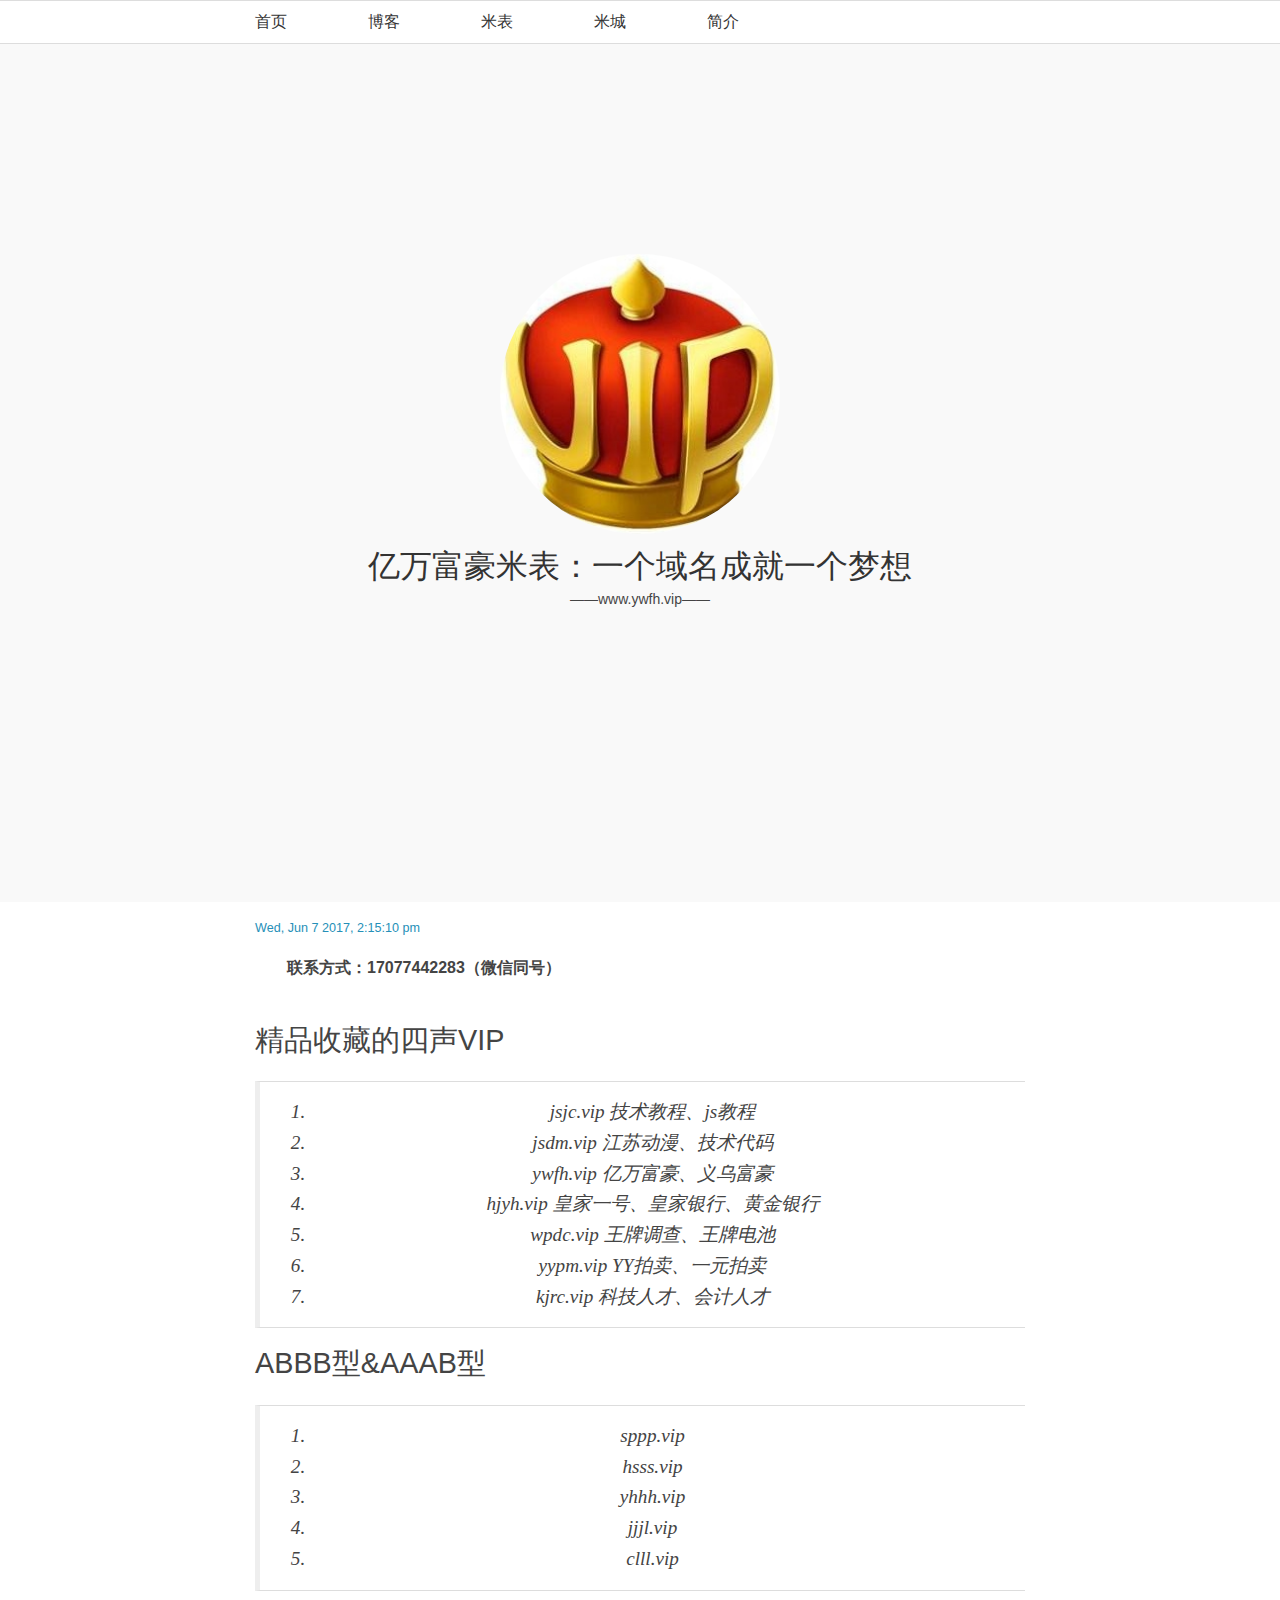
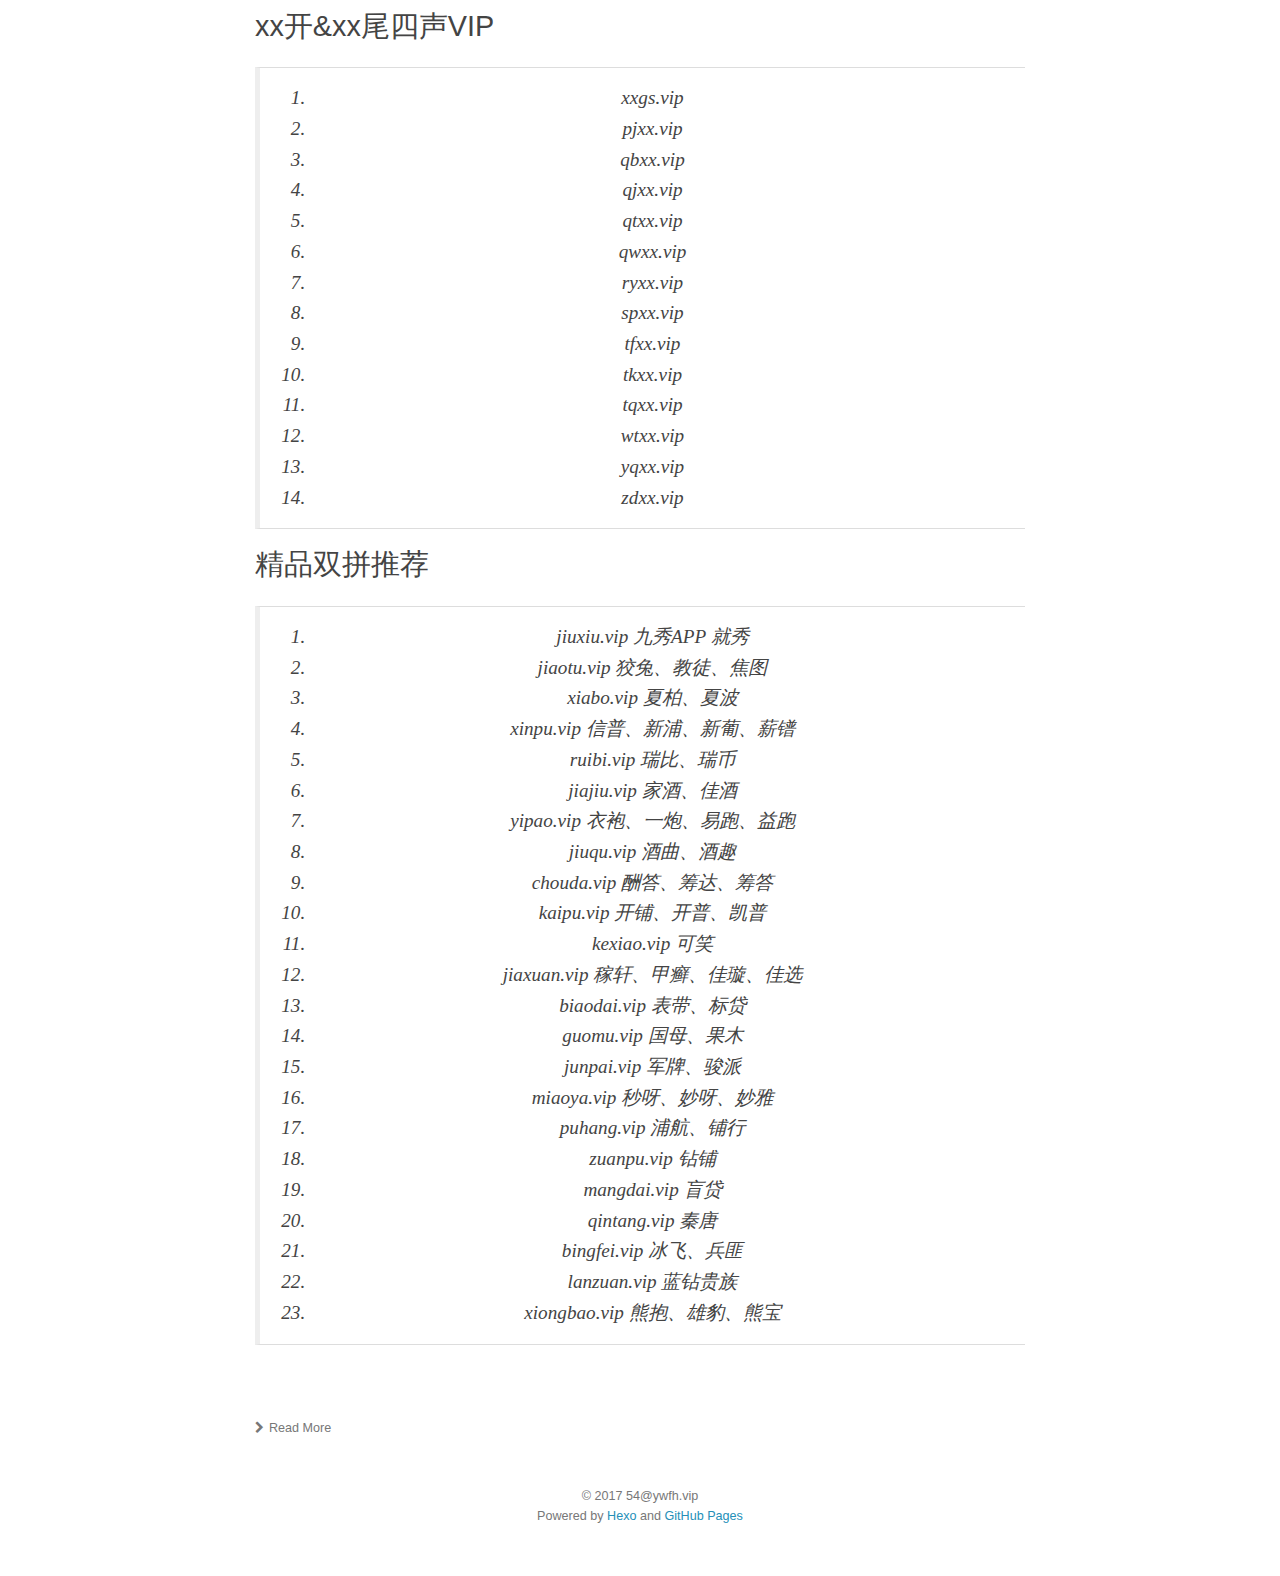
==== commit 45171ff2: "Site updated: 2017-06-07 16:29:30" ====
--- a/index.html
+++ b/index.html
@@ -3,21 +3,21 @@
 <head>
   <meta charset="utf-8">
   
-  <title>亿万富豪米表</title>
+  <title>亿万富豪米表：一个域名成就一个梦想</title>
   <meta name="author" content="54@ywfh.vip">
   
   
   <meta name="viewport" content="width=device-width, initial-scale=1, maximum-scale=1">
 
   
-  <meta property="og:site_name" content="亿万富豪米表"/>
+  <meta property="og:site_name" content="亿万富豪米表：一个域名成就一个梦想"/>
 
   
     <meta property="og:image" content="undefined"/>
   
 
   <link href="/favicon.ico" rel="icon">
-  <link rel="alternate" href="/atom.xml" title="亿万富豪米表" type="application/atom+xml">
+  <link rel="alternate" href="/atom.xml" title="亿万富豪米表：一个域名成就一个梦想" type="application/atom+xml">
   <link rel="stylesheet" href="//netdna.bootstrapcdn.com/bootstrap/3.1.0/css/bootstrap.min.css">
 <link rel="stylesheet" href="//netdna.bootstrapcdn.com/font-awesome/4.0.3/css/font-awesome.css">
 <link rel="stylesheet" href="/css/style.css">
@@ -43,15 +43,15 @@
     <nav id="main-nav">
   <ul class='container'>
     
-      <li><a href="http://mgal.cn">首页</a></li>
+      <li><a href="http://ywfh.vip">首页</a></li>
     
       <li><a href="http://blog.mgal.cn">博客</a></li>
     
-      <li><a href="/">米表</a></li>
-    
-      <li><a href="http://www.jianshu.com/p/e6744fd95f46">米城</a></li>
-    
-      <li><a href="http://blog.mgal.cn/about">简介</a></li>
+      <li><a href="http://www.jianshu.com/p/e6744fd95f46">米表</a></li>
+    
+      <li><a href="http://www.jianshu.com/c/ad6ff1a5e680">米城</a></li>
+    
+      <li><a href="http://mgal.cn">简介</a></li>
     
   </ul>
   <div class="clearfix"></div>
@@ -64,7 +64,7 @@
 			<div class="logo">
 				<img src="/logo.png" alt="Profile Picture">
 			</div>
-			<div id="title">亿万富豪米表</div>
+			<div id="title">亿万富豪米表：一个域名成就一个梦想</div>
 		</a>
 
 		
@@ -174,7 +174,7 @@
 <li>xiongbao.vip 熊抱、雄豹、熊宝</li>
 </ol>
 </blockquote>
-<p><img src="http://or22gdng5.bkt.clouddn.com/mark/20170607-144339806.jpg" alt=""></p>
+<p><img src="http://or22gdng5.bkt.clouddn.com/mark/20170607-155653686.jpg" alt=""></p>
 
       
     </div>
@@ -184,13 +184,6 @@
             <a href="/2017/06/07/hello-world/#more" class="more-link"><i class="fa fa-chevron-right"></i>Read More</a>
         </div>
         
-        
-          <div class="alignright"> 
-            <a href="http://ywfh.vip/2017/06/07/hello-world/#comment" class="comment-link">
-              <i class="fa fa-comments"></i><span class="ds-thread-count" data-thread-key="/2017/06/07/hello-world/">&nbsp;
-              </span>
-            </a>
-          </div>
         
       
       <div class="clearfix"></div>
@@ -260,20 +253,6 @@
 
 
 
-    
-    <script type="text/javascript">
-      var duoshuoQuery = {short_name:"your_id"};
-    (function() {
-      var ds = document.createElement('script');
-      ds.type = 'text/javascript';ds.async = true;
-      ds.src = 'http://static.duoshuo.com/embed.js';
-      ds.charset = 'UTF-8';
-      (document.getElementsByTagName('head')[0] 
-      || document.getElementsByTagName('body')[0]).appendChild(ds);
-    })();
-  </script>
-
-
 
 <script type="text/javascript">
   
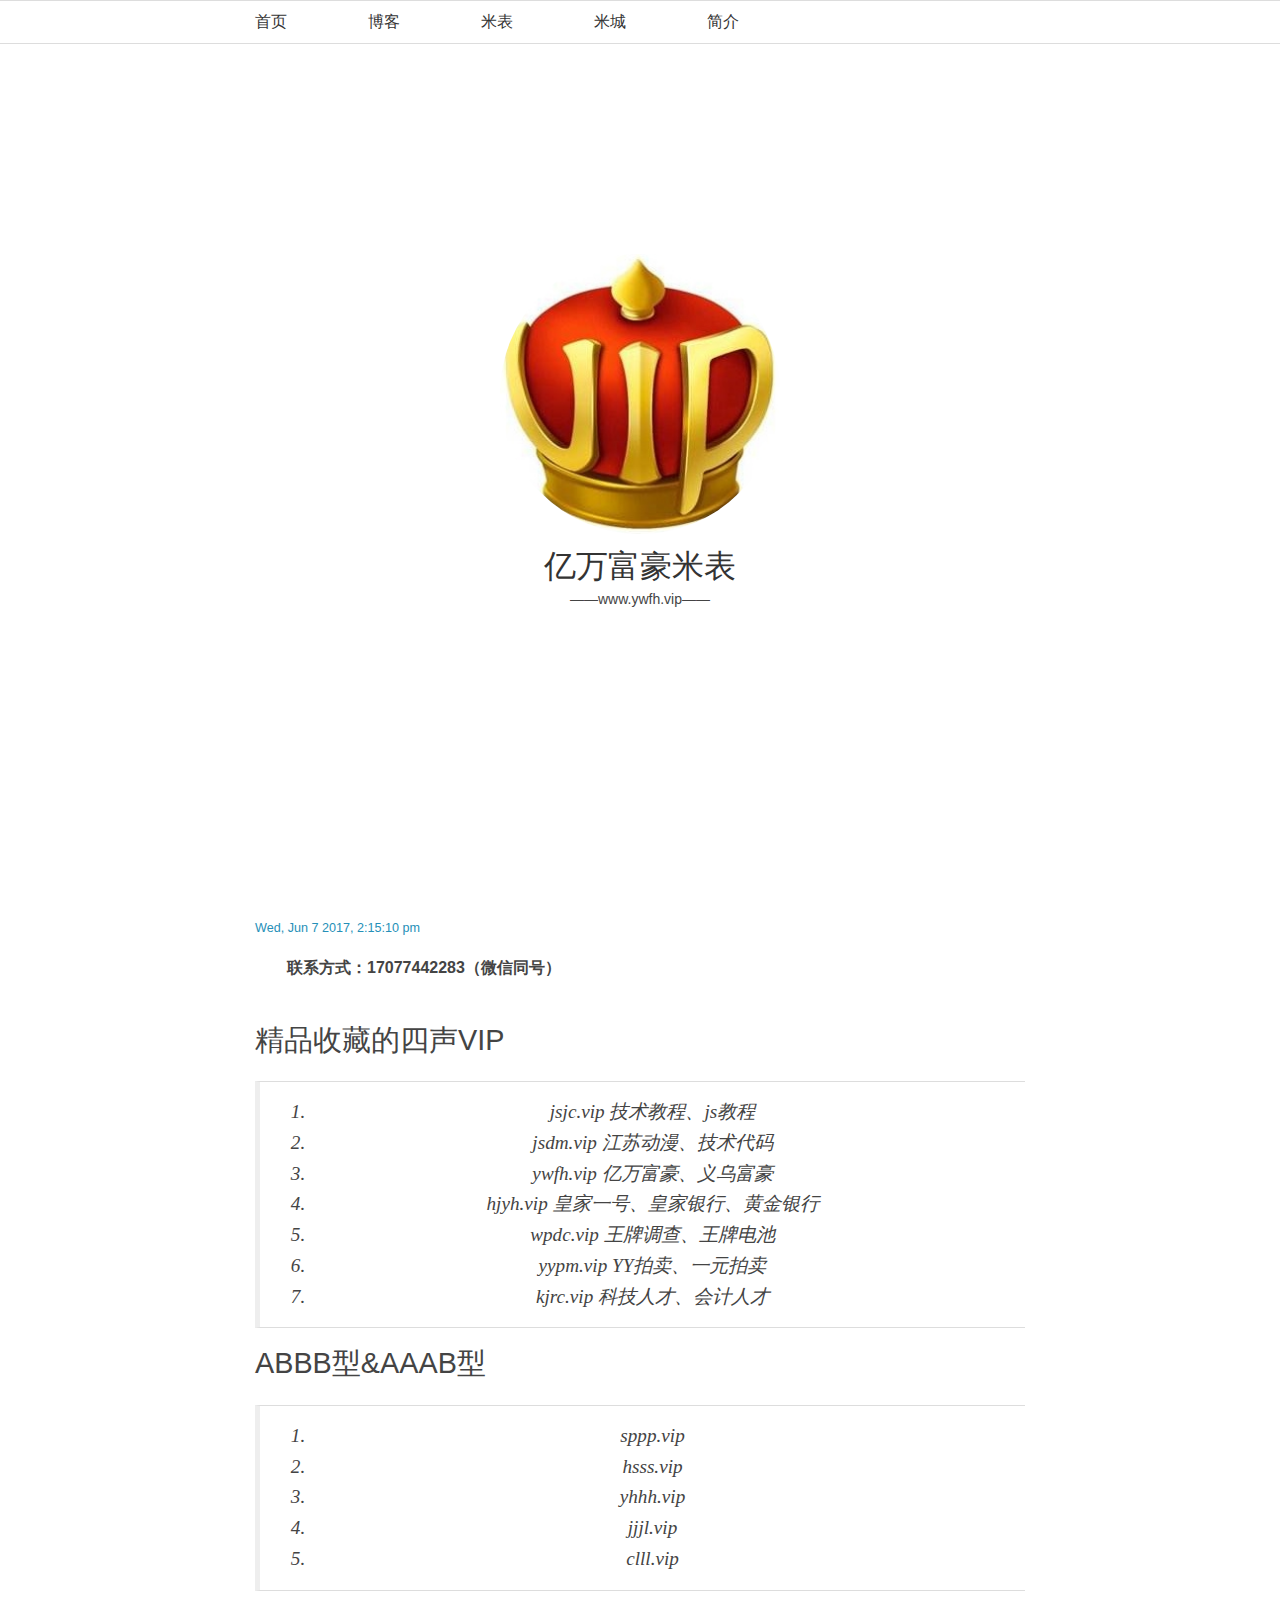
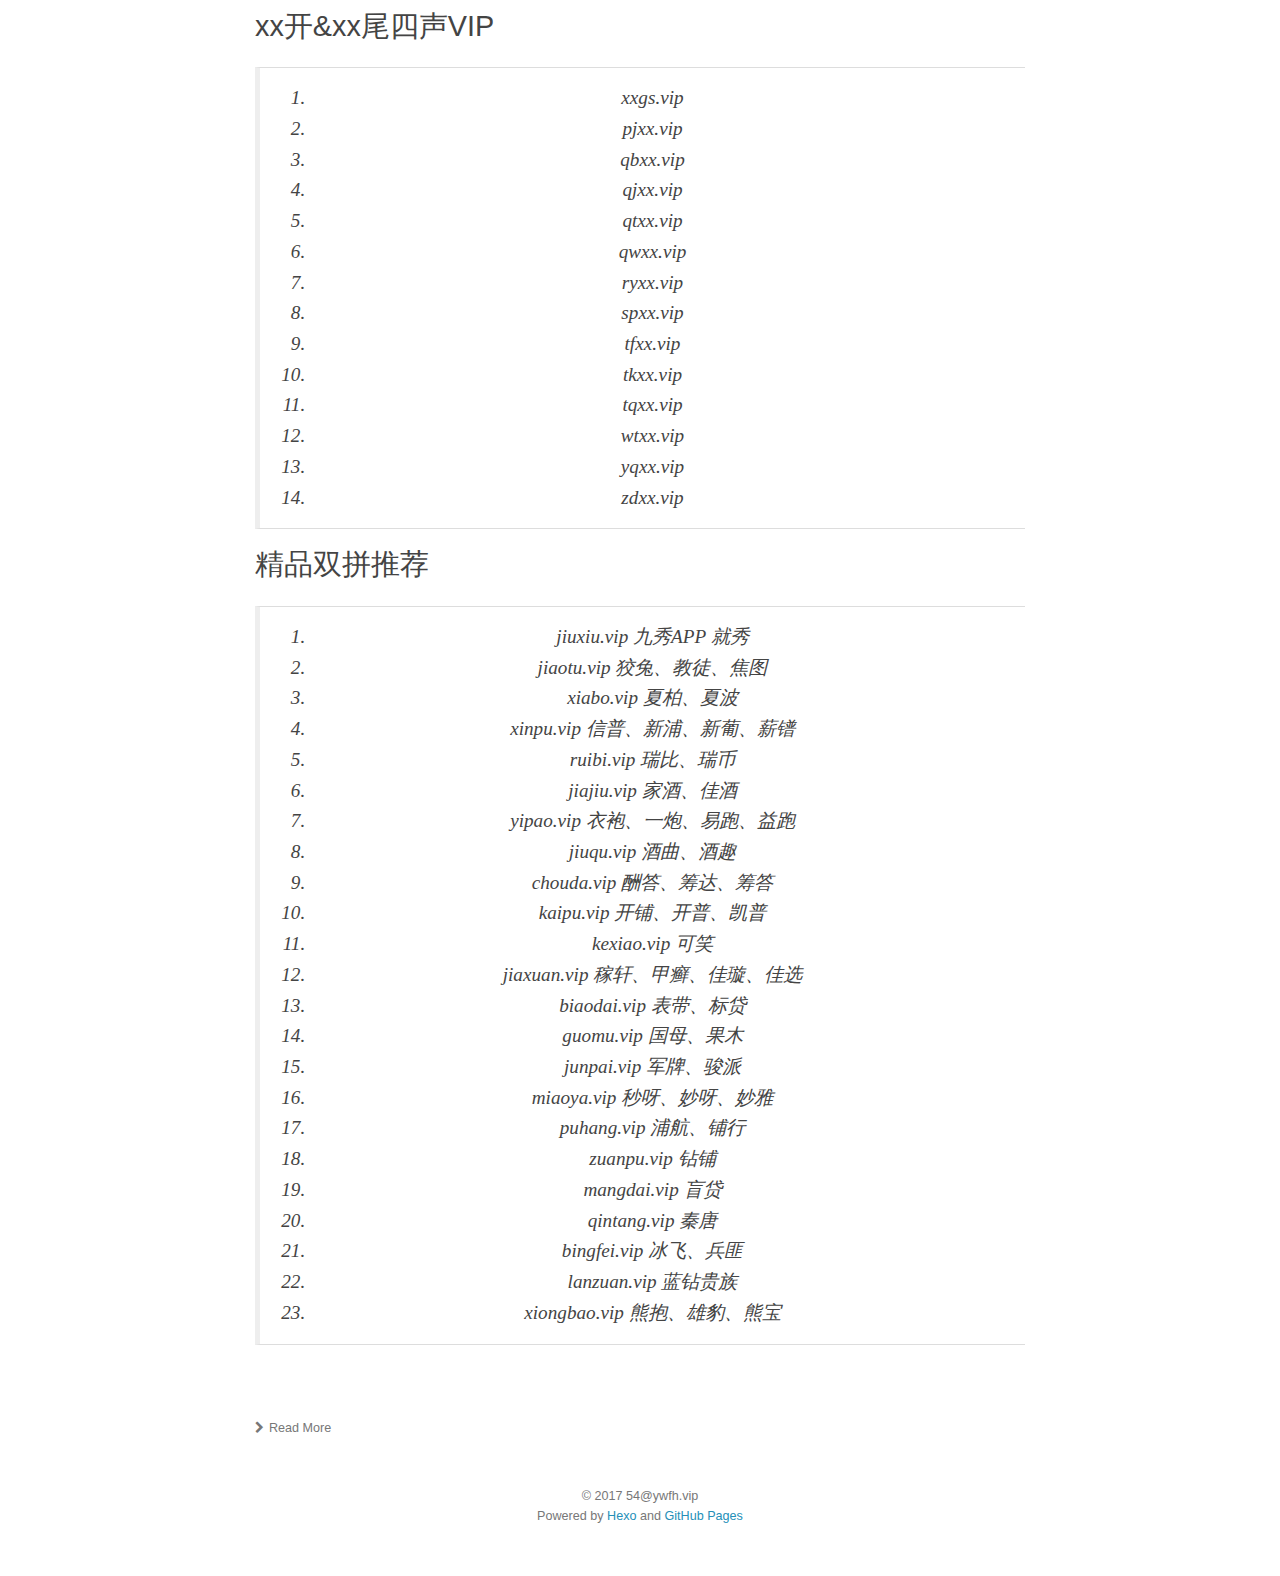
==== commit 2af94071: "Site updated: 2017-06-07 17:23:15" ====
--- a/index.html
+++ b/index.html
@@ -3,21 +3,21 @@
 <head>
   <meta charset="utf-8">
   
-  <title>亿万富豪米表：一个域名成就一个梦想</title>
+  <title>亿万富豪米表</title>
   <meta name="author" content="54@ywfh.vip">
   
   
   <meta name="viewport" content="width=device-width, initial-scale=1, maximum-scale=1">
 
   
-  <meta property="og:site_name" content="亿万富豪米表：一个域名成就一个梦想"/>
+  <meta property="og:site_name" content="亿万富豪米表"/>
 
   
     <meta property="og:image" content="undefined"/>
   
 
   <link href="/favicon.ico" rel="icon">
-  <link rel="alternate" href="/atom.xml" title="亿万富豪米表：一个域名成就一个梦想" type="application/atom+xml">
+  <link rel="alternate" href="/atom.xml" title="亿万富豪米表" type="application/atom+xml">
   <link rel="stylesheet" href="//netdna.bootstrapcdn.com/bootstrap/3.1.0/css/bootstrap.min.css">
 <link rel="stylesheet" href="//netdna.bootstrapcdn.com/font-awesome/4.0.3/css/font-awesome.css">
 <link rel="stylesheet" href="/css/style.css">
@@ -59,12 +59,12 @@
   </header>
   <div id="content" class="container">
     <div id="cover">
-	<div id="profile" alt="">
+	<div id="profile" alt="http://or22gdng5.bkt.clouddn.com/mark/20170607-172029101.jpg">
 		<a href="/">
 			<div class="logo">
 				<img src="/logo.png" alt="Profile Picture">
 			</div>
-			<div id="title">亿万富豪米表：一个域名成就一个梦想</div>
+			<div id="title">亿万富豪米表</div>
 		</a>
 
 		
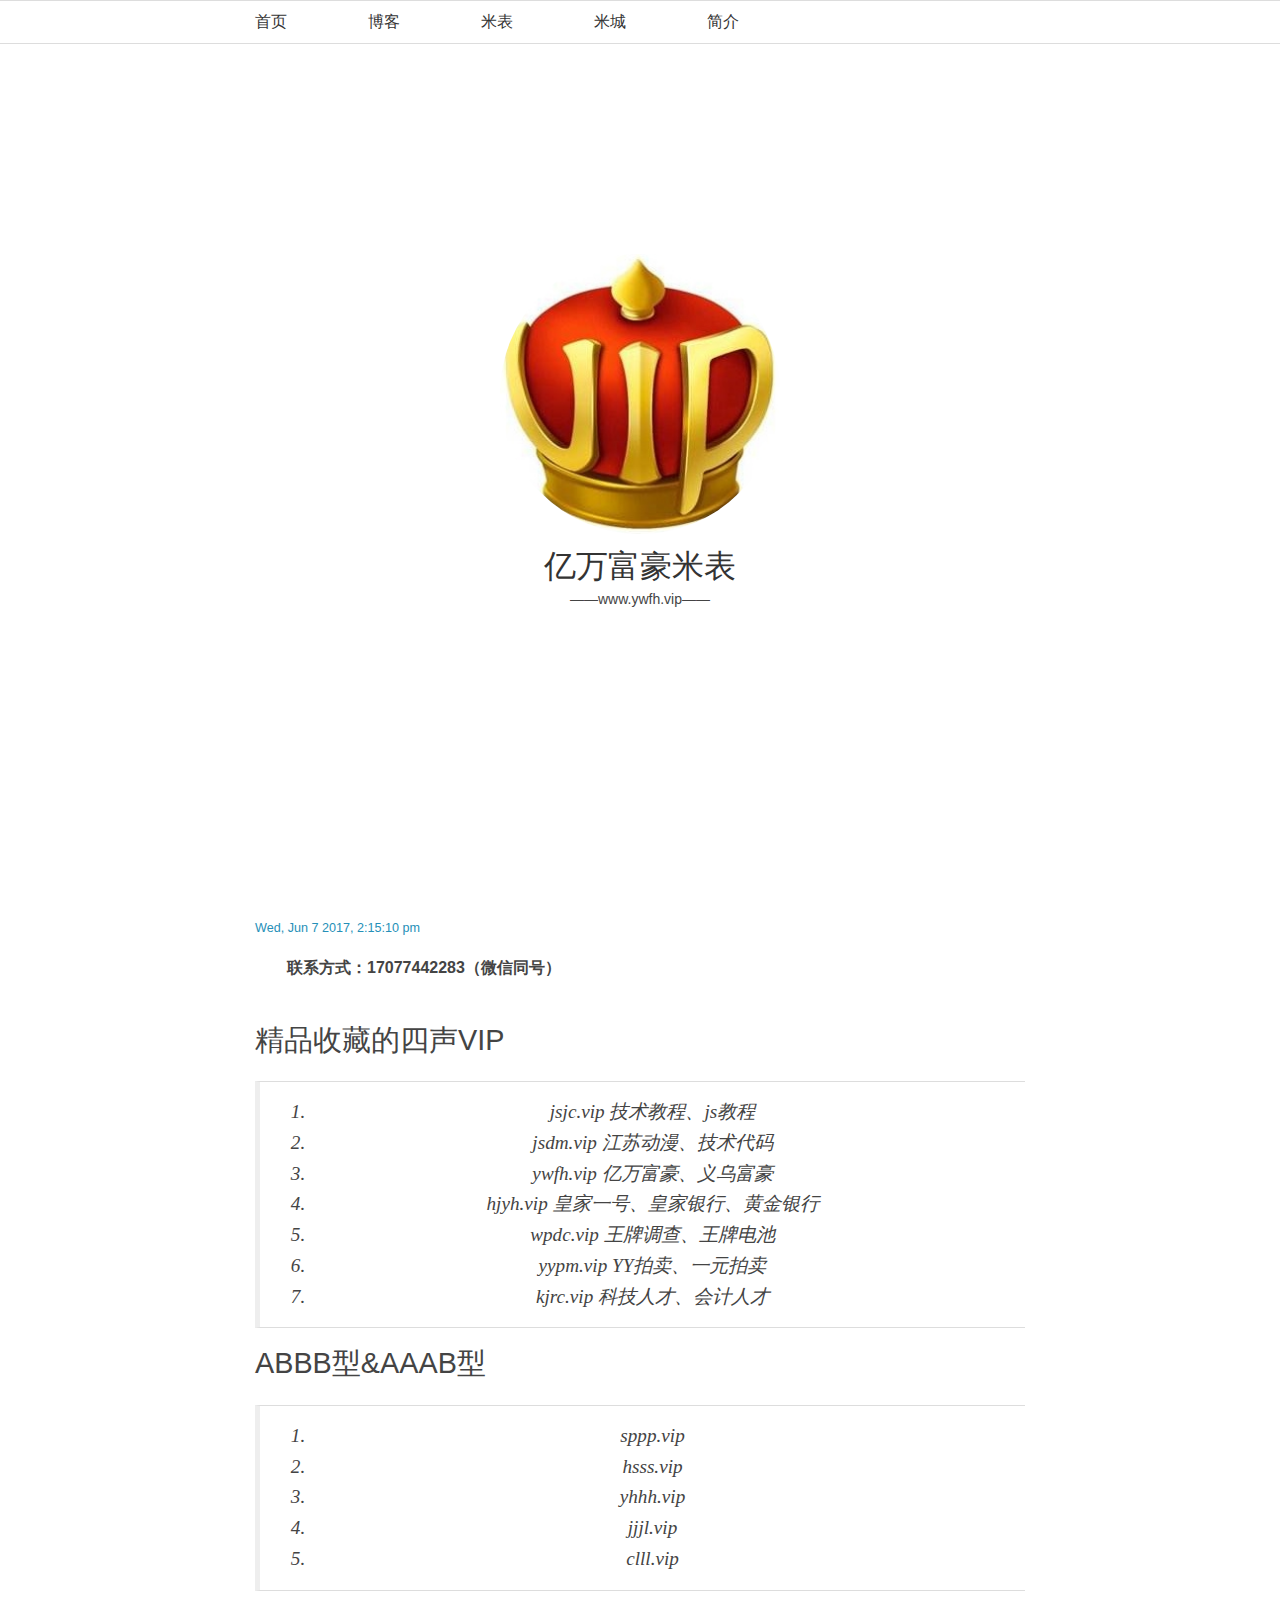
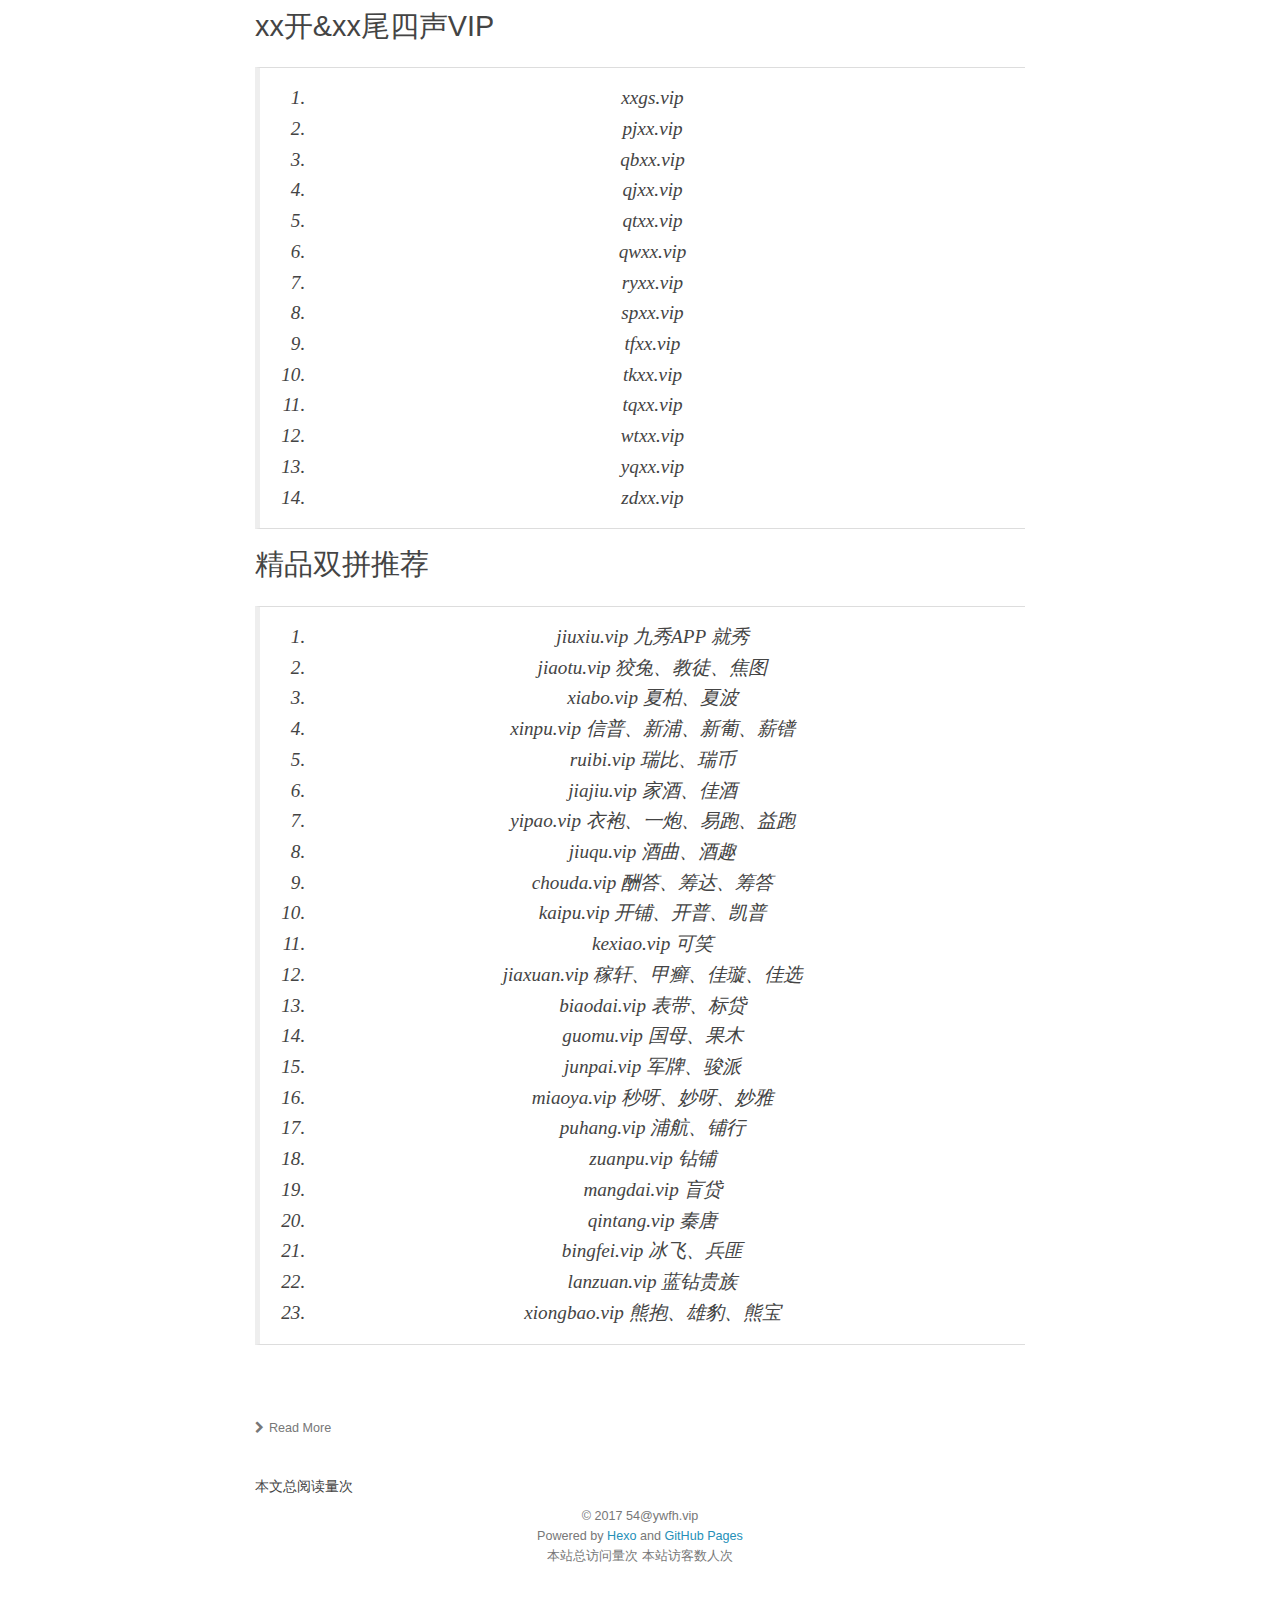
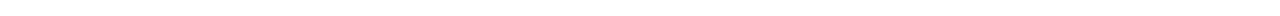
==== commit 4729c3b2: "Site updated: 2017-06-07 18:21:37" ====
--- a/index.html
+++ b/index.html
@@ -59,7 +59,7 @@
   </header>
   <div id="content" class="container">
     <div id="cover">
-	<div id="profile" alt="http://or22gdng5.bkt.clouddn.com/mark/20170607-172029101.jpg">
+	<div id="profile" alt="http://or22gdng5.bkt.clouddn.com/mark/20170607-172837350.jpg">
 		<a href="/">
 			<div class="logo">
 				<img src="/logo.png" alt="Profile Picture">
@@ -191,6 +191,9 @@
   </div>
 </article>
 
+<span id="busuanzi_container_page_pv">
+本文总阅读量<span id="busuanzi_value_page_pv"></span>次
+</span>
 
 
 
@@ -213,7 +216,15 @@
 </div>
 Powered by <a href="http://zespia.tw/hexo/" title="Hexo" target="_blank" rel="external">Hexo</a> and <a href="http://pages.github.com/" title="GitHub Pages" target="_blank" rel="external">GitHub Pages</a>
 
-<div class="clearfix"></div></footer>
+<div class="clearfix"></div>
+
+<script async src="//dn-lbstatics.qbox.me/busuanzi/2.3/busuanzi.pure.mini.js"></script>
+<span id="busuanzi_container_site_pv">
+    本站总访问量<span id="busuanzi_value_site_pv"></span>次
+</span>
+<span id="busuanzi_container_site_uv">
+  本站访客数<span id="busuanzi_value_site_uv"></span>人次
+</span></footer>
   
 <script src="/js/jquery.imagesloaded.min.js"></script>
 <script src="/js/gallery.js"></script>
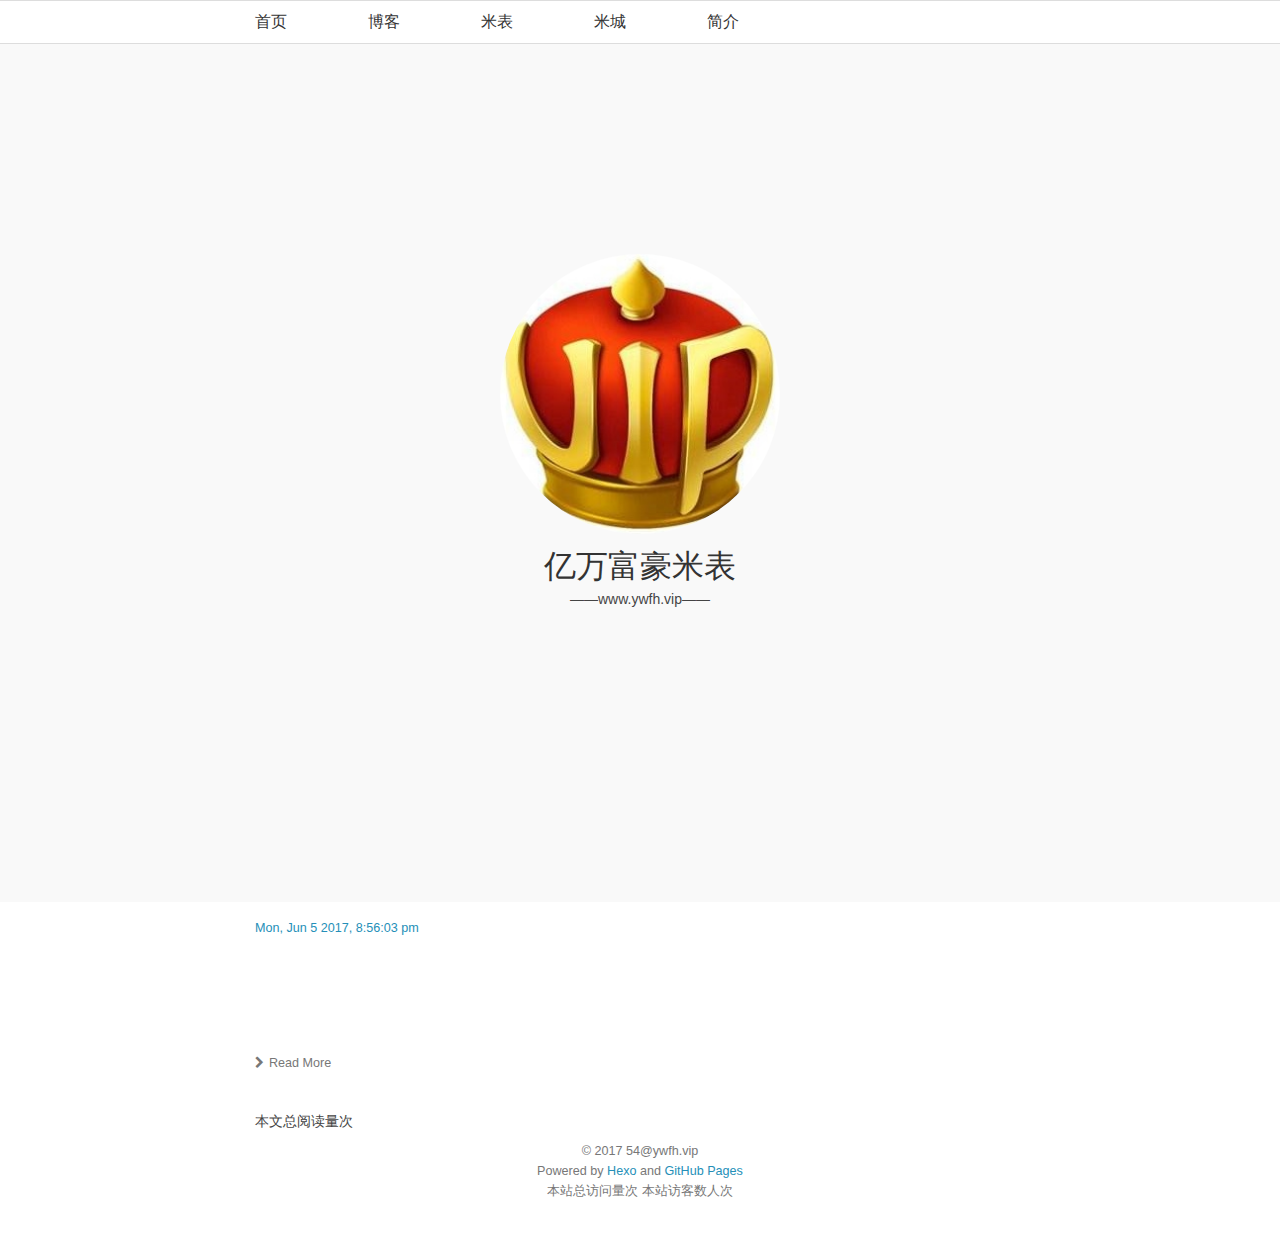
==== commit 8952b8cc: "Site updated: 2017-09-12 00:42:43" ====
--- a/index.html
+++ b/index.html
@@ -59,7 +59,7 @@
   </header>
   <div id="content" class="container">
     <div id="cover">
-	<div id="profile" alt="http://or22gdng5.bkt.clouddn.com/mark/20170607-172837350.jpg">
+	<div id="profile" alt="">
 		<a href="/">
 			<div class="logo">
 				<img src="/logo.png" alt="Profile Picture">
@@ -95,10 +95,10 @@
   <div class="post-content">
     <header>
       
-      <time datetime="2017-06-07T06:15:10.644Z"><a href="/2017/06/07/hello-world/">Wed, Jun 7 2017, 2:15:10 pm</a></time>
-
-  
-    <h1 class="title"><a href="/2017/06/07/hello-world/"></a></h1>
+      <time datetime="2017-06-05T12:56:03.000Z"><a href="/2017/06/05/index/">Mon, Jun 5 2017, 8:56:03 pm</a></time>
+
+  
+    <h1 class="title"><a href="/2017/06/05/index/"></a></h1>
   
 
 
@@ -108,80 +108,15 @@
     </header>
     <div class="entry">
       
-        <p><strong>联系方式：17077442283（微信同号）‌</strong><br><img src="http://or22gdng5.bkt.clouddn.com/mark/20170607-150632380.jpg" alt=""></p>
-<h1 id="精品收藏的四声VIP"><a href="#精品收藏的四声VIP" class="headerlink" title="精品收藏的四声VIP"></a>精品收藏的四声VIP</h1><blockquote>
-<ol>
-<li>jsjc.vip 技术教程、js教程</li>
-<li>jsdm.vip 江苏动漫、技术代码</li>
-<li>ywfh.vip 亿万富豪、义乌富豪</li>
-<li>hjyh.vip 皇家一号、皇家银行、黄金银行</li>
-<li>wpdc.vip 王牌调查、王牌电池</li>
-<li>yypm.vip YY拍卖、一元拍卖</li>
-<li>kjrc.vip 科技人才、会计人才</li>
-</ol>
-</blockquote>
-<h1 id="‌ABBB型-amp-AAAB型"><a href="#‌ABBB型-amp-AAAB型" class="headerlink" title="‌ABBB型&amp;AAAB型"></a>‌ABBB型&amp;AAAB型</h1><blockquote>
-<ol>
-<li>sppp.vip</li>
-<li>hsss.vip</li>
-<li>yhhh.vip</li>
-<li>jjjl.vip</li>
-<li>clll.vip</li>
-</ol>
-</blockquote>
-<h1 id="xx开-amp-xx尾四声VIP"><a href="#xx开-amp-xx尾四声VIP" class="headerlink" title="xx开&amp;xx尾四声VIP"></a>xx开&amp;xx尾四声VIP</h1><blockquote>
-<ol>
-<li>xxgs.vip</li>
-<li>pjxx.vip</li>
-<li>qbxx.vip</li>
-<li>qjxx.vip</li>
-<li>qtxx.vip</li>
-<li>qwxx.vip</li>
-<li>ryxx.vip</li>
-<li>spxx.vip</li>
-<li>tfxx.vip</li>
-<li>tkxx.vip</li>
-<li>tqxx.vip</li>
-<li>wtxx.vip</li>
-<li>yqxx.vip</li>
-<li>zdxx.vip</li>
-</ol>
-</blockquote>
-<h1 id="精品双拼推荐"><a href="#精品双拼推荐" class="headerlink" title="精品双拼推荐"></a>精品双拼推荐</h1><blockquote>
-<ol>
-<li>jiuxiu.vip 九秀APP 就秀</li>
-<li>jiaotu.vip 狡兔、教徒、焦图</li>
-<li>xiabo.vip 夏柏、夏波</li>
-<li>xinpu.vip 信普、新浦、新葡、薪镨</li>
-<li>ruibi.vip 瑞比、瑞币</li>
-<li>jiajiu.vip 家酒、佳酒</li>
-<li>yipao.vip 衣袍、一炮、易跑、益跑</li>
-<li>jiuqu.vip 酒曲、酒趣</li>
-<li>chouda.vip 酬答、筹达、筹答</li>
-<li>kaipu.vip 开铺、开普、凯普</li>
-<li>kexiao.vip 可笑</li>
-<li>jiaxuan.vip 稼轩、甲癣、佳璇、佳选</li>
-<li>biaodai.vip 表带、标贷</li>
-<li>guomu.vip 国母、果木</li>
-<li>junpai.vip 军牌、骏派</li>
-<li>miaoya.vip 秒呀、妙呀、妙雅</li>
-<li>puhang.vip 浦航、铺行</li>
-<li>zuanpu.vip 钻铺</li>
-<li>mangdai.vip 盲贷</li>
-<li>qintang.vip 秦唐</li>
-<li>bingfei.vip 冰飞、兵匪</li>
-<li>lanzuan.vip 蓝钻贵族</li>
-<li>xiongbao.vip 熊抱、雄豹、熊宝</li>
-</ol>
-</blockquote>
-<p><img src="http://or22gdng5.bkt.clouddn.com/mark/20170607-155653686.jpg" alt=""></p>
+        <p><img src="http://or22gdng5.bkt.clouddn.com/mark/20170606-010354355.png?imageslim" alt=""></p>
+<p><img src="http://or22gdng5.bkt.clouddn.com/mark/20170606-011024498.png?imageslim" alt=""></p>
 
       
     </div>
     <footer>
       
         <div class="alignleft">
-            <a href="/2017/06/07/hello-world/#more" class="more-link"><i class="fa fa-chevron-right"></i>Read More</a>
+            <a href="/2017/06/05/index/#more" class="more-link"><i class="fa fa-chevron-right"></i>Read More</a>
         </div>
         
         
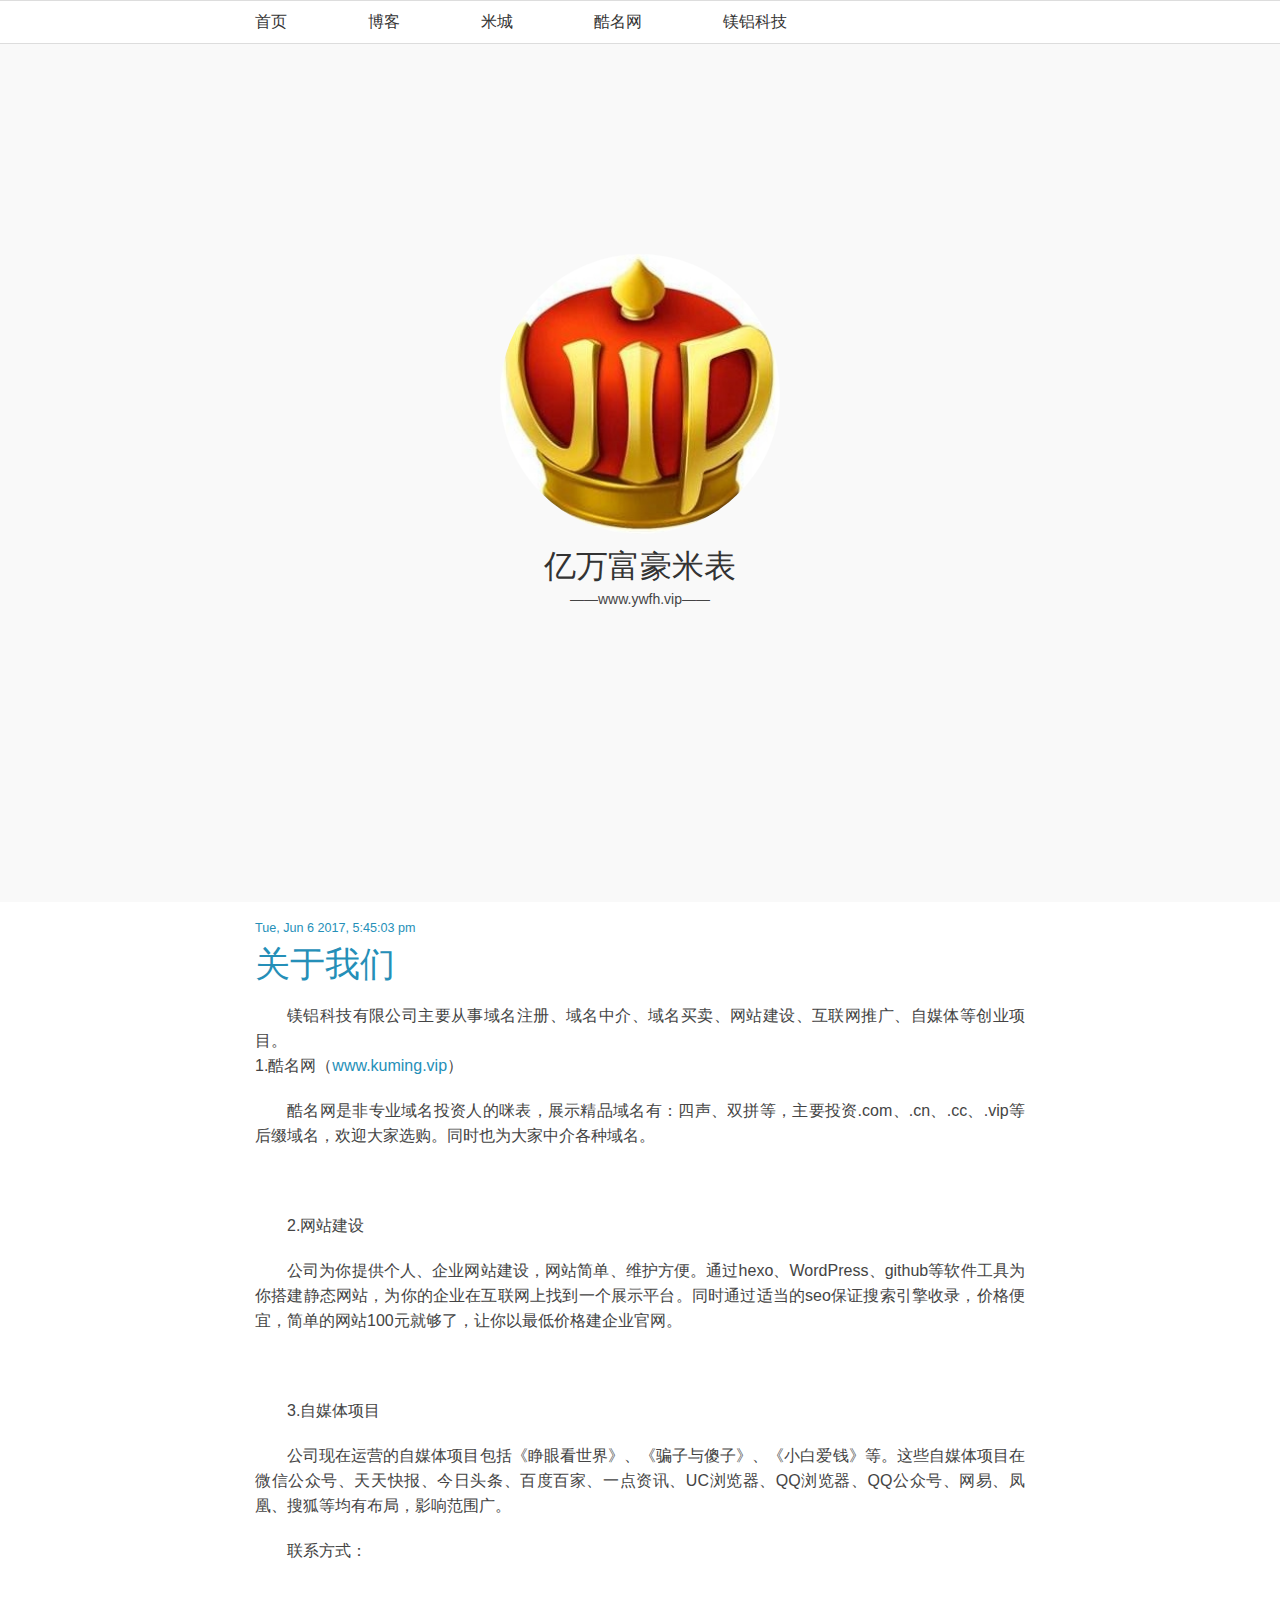
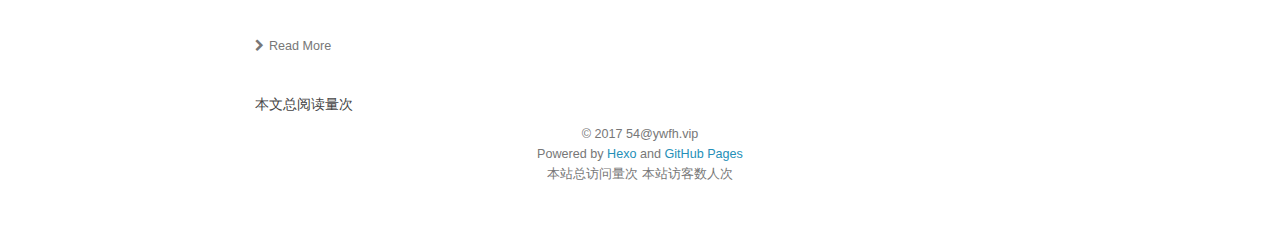
==== commit b8a5b9db: "Site updated: 2017-09-14 11:44:01" ====
--- a/index.html
+++ b/index.html
@@ -47,11 +47,11 @@
     
       <li><a href="http://blog.mgal.cn">博客</a></li>
     
-      <li><a href="http://www.jianshu.com/p/e6744fd95f46">米表</a></li>
-    
       <li><a href="http://www.jianshu.com/c/ad6ff1a5e680">米城</a></li>
     
-      <li><a href="http://mgal.cn">简介</a></li>
+      <li><a href="http://www.kuming.vip">酷名网</a></li>
+    
+      <li><a href="http://mgal.cn">镁铝科技</a></li>
     
   </ul>
   <div class="clearfix"></div>
@@ -95,10 +95,10 @@
   <div class="post-content">
     <header>
       
-      <time datetime="2017-06-05T12:56:03.000Z"><a href="/2017/06/05/index/">Mon, Jun 5 2017, 8:56:03 pm</a></time>
-
-  
-    <h1 class="title"><a href="/2017/06/05/index/"></a></h1>
+      <time datetime="2017-06-06T09:45:03.236Z"><a href="/2017/06/06/hello-world/">Tue, Jun 6 2017, 5:45:03 pm</a></time>
+
+  
+    <h1 class="title"><a href="/2017/06/06/hello-world/">关于我们</a></h1>
   
 
 
@@ -108,15 +108,23 @@
     </header>
     <div class="entry">
       
-        <p><img src="http://or22gdng5.bkt.clouddn.com/mark/20170606-010354355.png?imageslim" alt=""></p>
-<p><img src="http://or22gdng5.bkt.clouddn.com/mark/20170606-011024498.png?imageslim" alt=""></p>
+        <p>镁铝科技有限公司主要从事域名注册、域名中介、域名买卖、网站建设、互联网推广、自媒体等创业项目。<br>1.酷名网（<a href="www.kuming.vip">www.kuming.vip</a>）</p>
+<p>酷名网是非专业域名投资人的咪表，展示精品域名有：四声、双拼等，主要投资.com、.cn、.cc、.vip等后缀域名，欢迎大家选购。同时也为大家中介各种域名。</p>
+<p><img src="http://or22gdng5.bkt.clouddn.com/mark/20170821-152939722.png?imageslim" alt=""></p>
+<p>2.网站建设</p>
+<p>公司为你提供个人、企业网站建设，网站简单、维护方便。通过hexo、WordPress、github等软件工具为你搭建静态网站，为你的企业在互联网上找到一个展示平台。同时通过适当的seo保证搜索引擎收录，价格便宜，简单的网站100元就够了，让你以最低价格建企业官网。</p>
+<p><img src="http://or22gdng5.bkt.clouddn.com/mark/20170911-143132688.png?imageslim" alt=""></p>
+<p>3.自媒体项目</p>
+<p>公司现在运营的自媒体项目包括《睁眼看世界》、《骗子与傻子》、《小白爱钱》等。这些自媒体项目在微信公众号、天天快报、今日头条、百度百家、一点资讯、UC浏览器、QQ浏览器、QQ公众号、网易、凤凰、搜狐等均有布局，影响范围广。</p>
+<p>联系方式：</p>
+<p><img src="http://or22gdng5.bkt.clouddn.com/mark/20170607-155653686.jpg" alt=""></p>
 
       
     </div>
     <footer>
       
         <div class="alignleft">
-            <a href="/2017/06/05/index/#more" class="more-link"><i class="fa fa-chevron-right"></i>Read More</a>
+            <a href="/2017/06/06/hello-world/#more" class="more-link"><i class="fa fa-chevron-right"></i>Read More</a>
         </div>
         
         
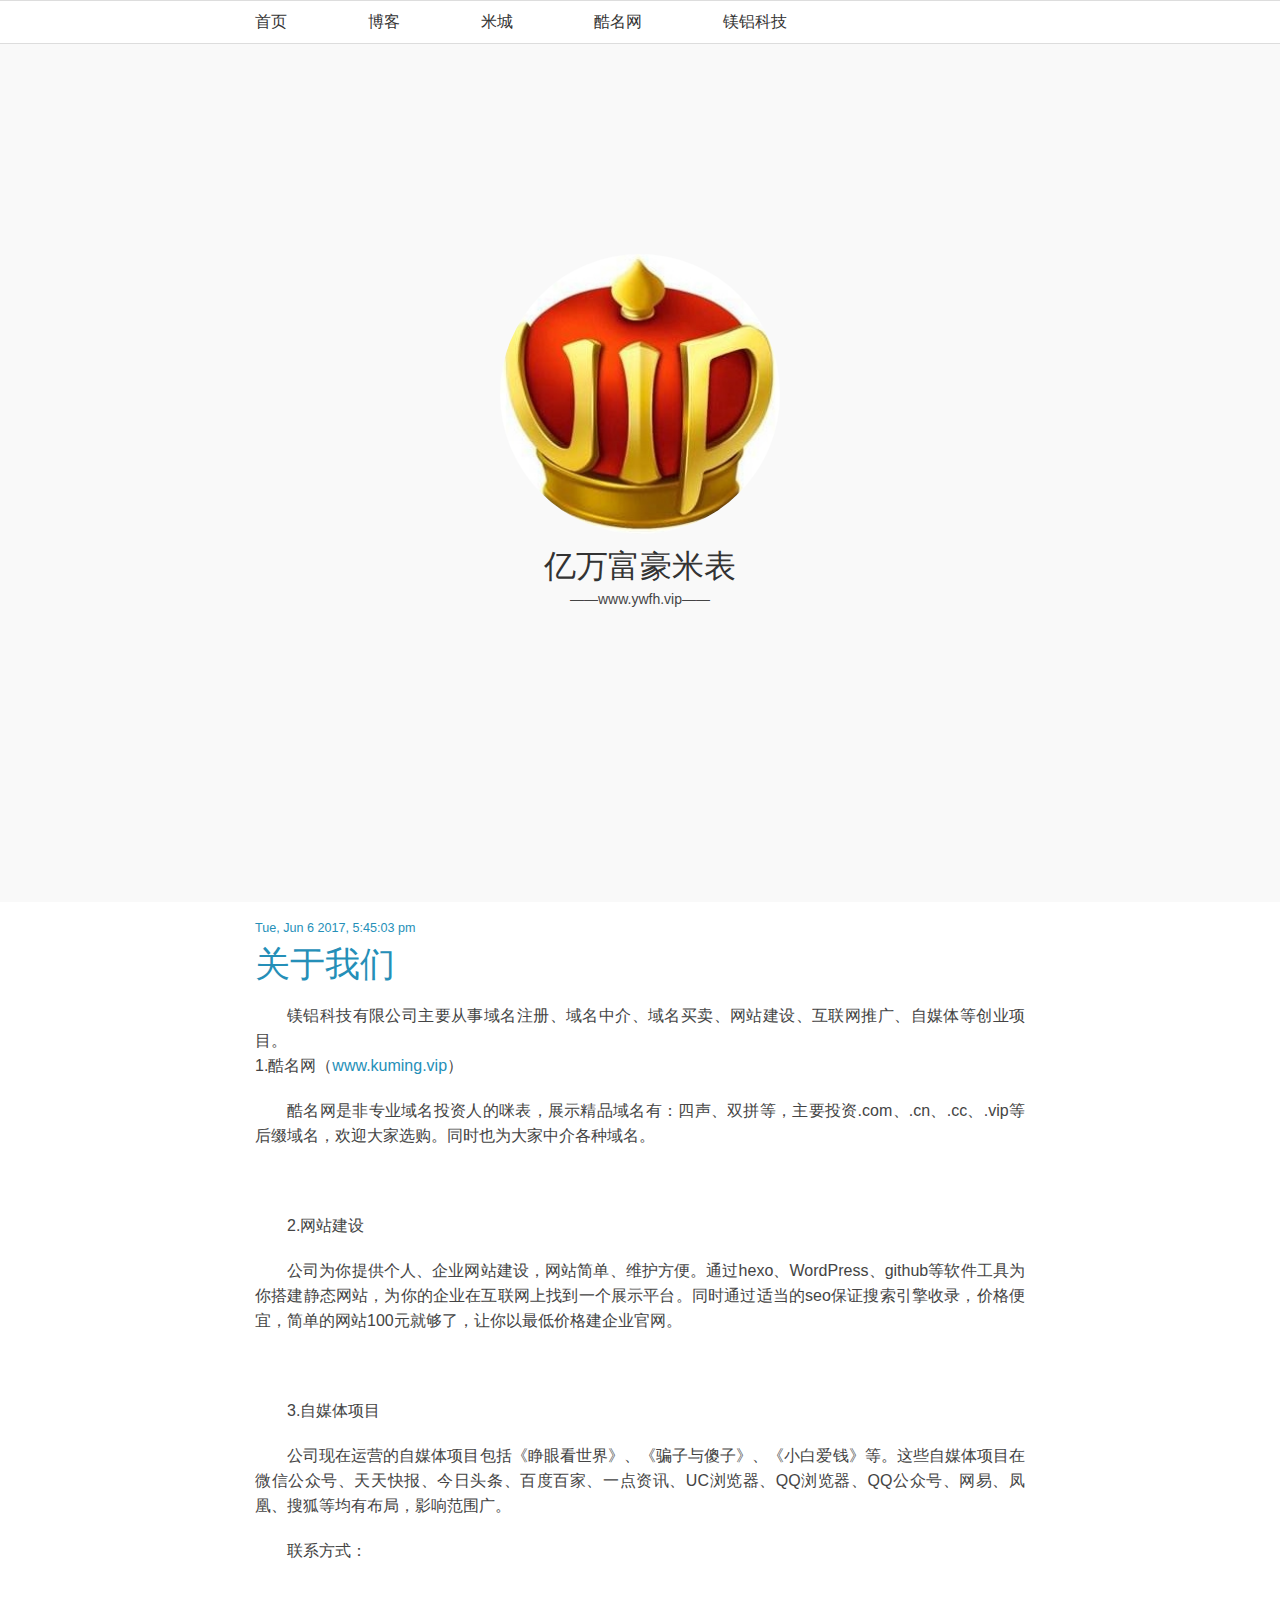
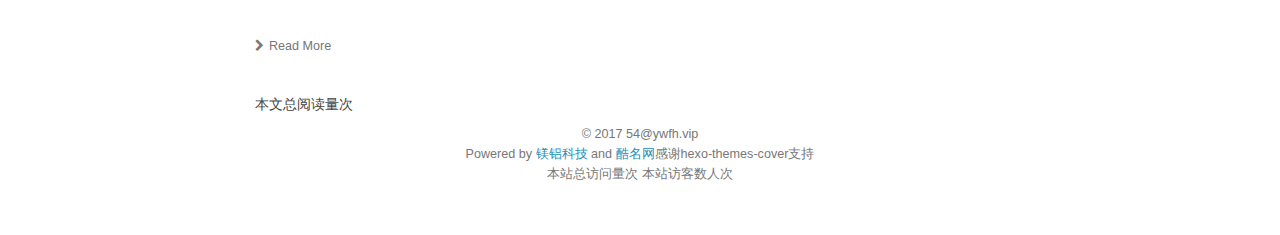
==== commit b93c0db3: "Site updated: 2017-09-14 11:50:47" ====
--- a/index.html
+++ b/index.html
@@ -157,7 +157,7 @@
   &copy; 2017 54@ywfh.vip
   
 </div>
-Powered by <a href="http://zespia.tw/hexo/" title="Hexo" target="_blank" rel="external">Hexo</a> and <a href="http://pages.github.com/" title="GitHub Pages" target="_blank" rel="external">GitHub Pages</a>
+Powered by <a href="http://mgal.cn" title="镁铝科技" target="_blank" rel="external">镁铝科技</a> and <a href="http://kuming.vip" title="酷名网" target="_blank" rel="external">酷名网</a>感谢hexo-themes-cover支持
 
 <div class="clearfix"></div>
 
